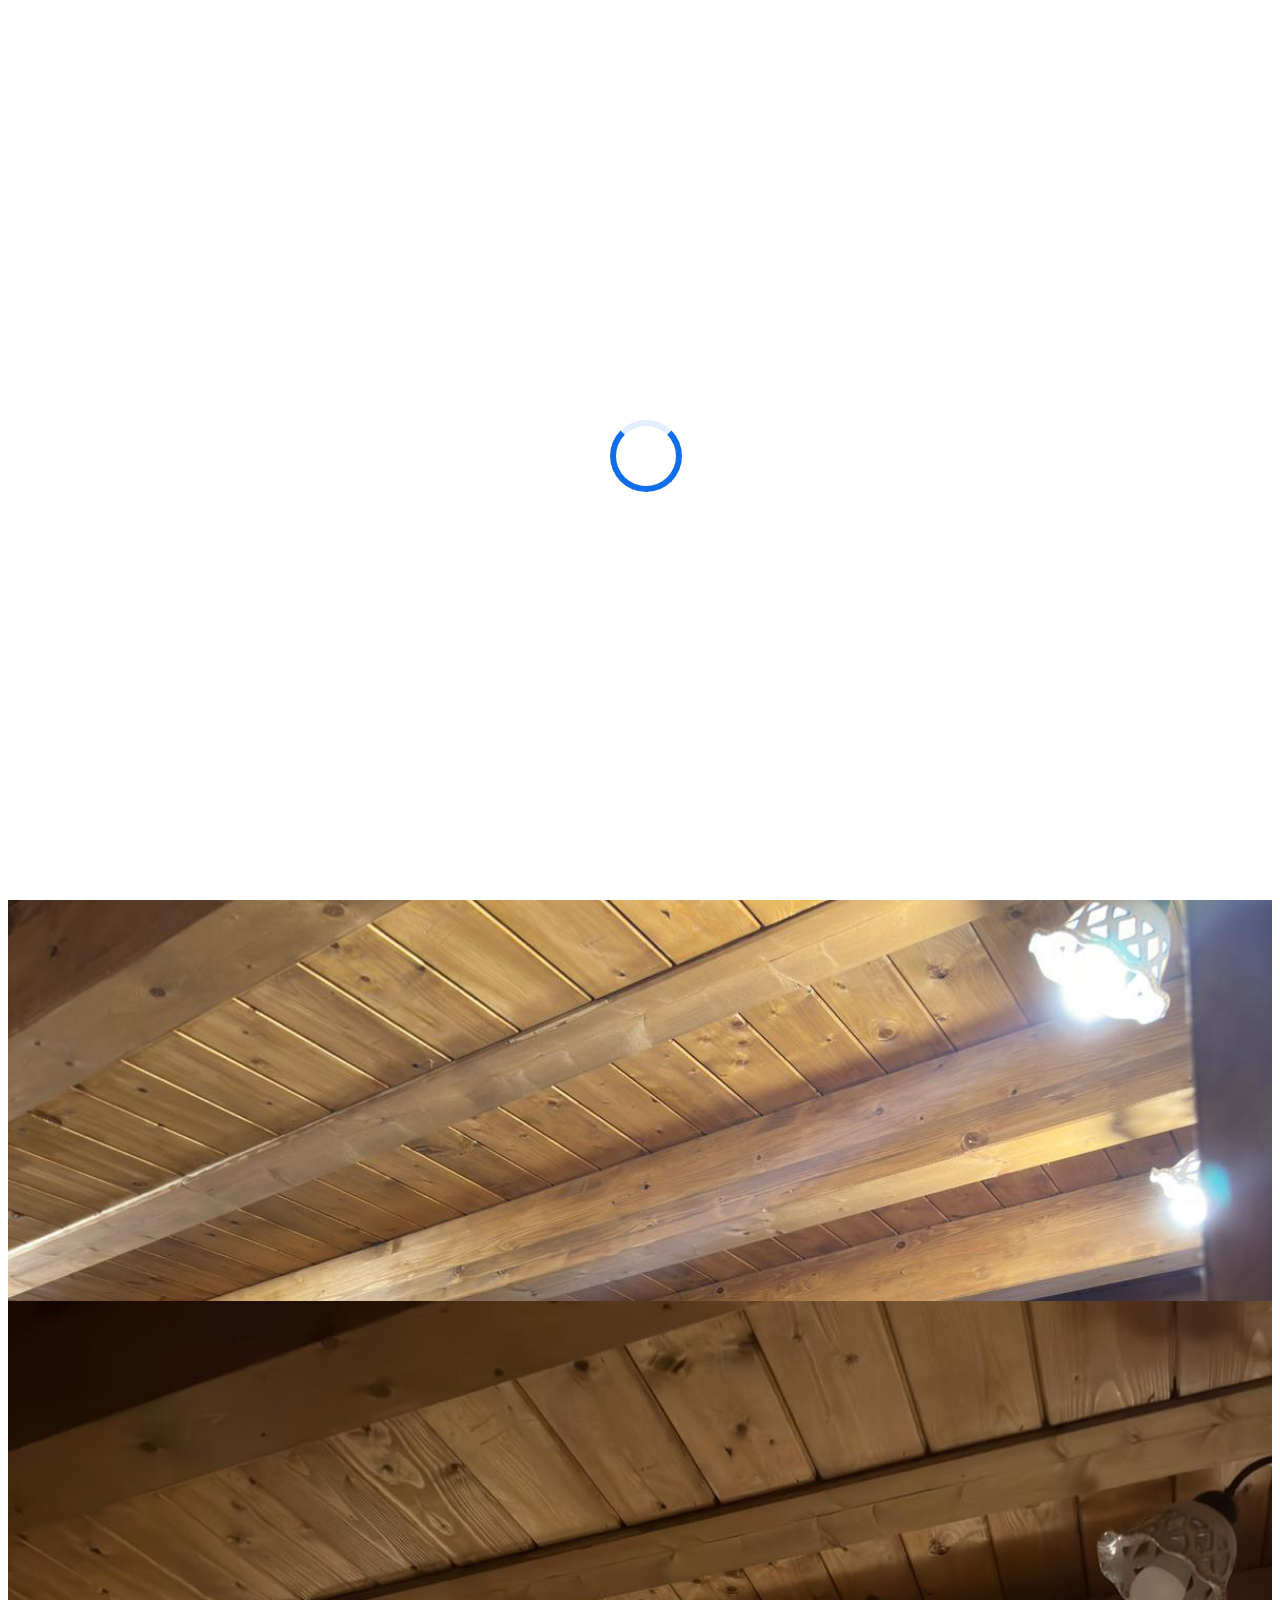
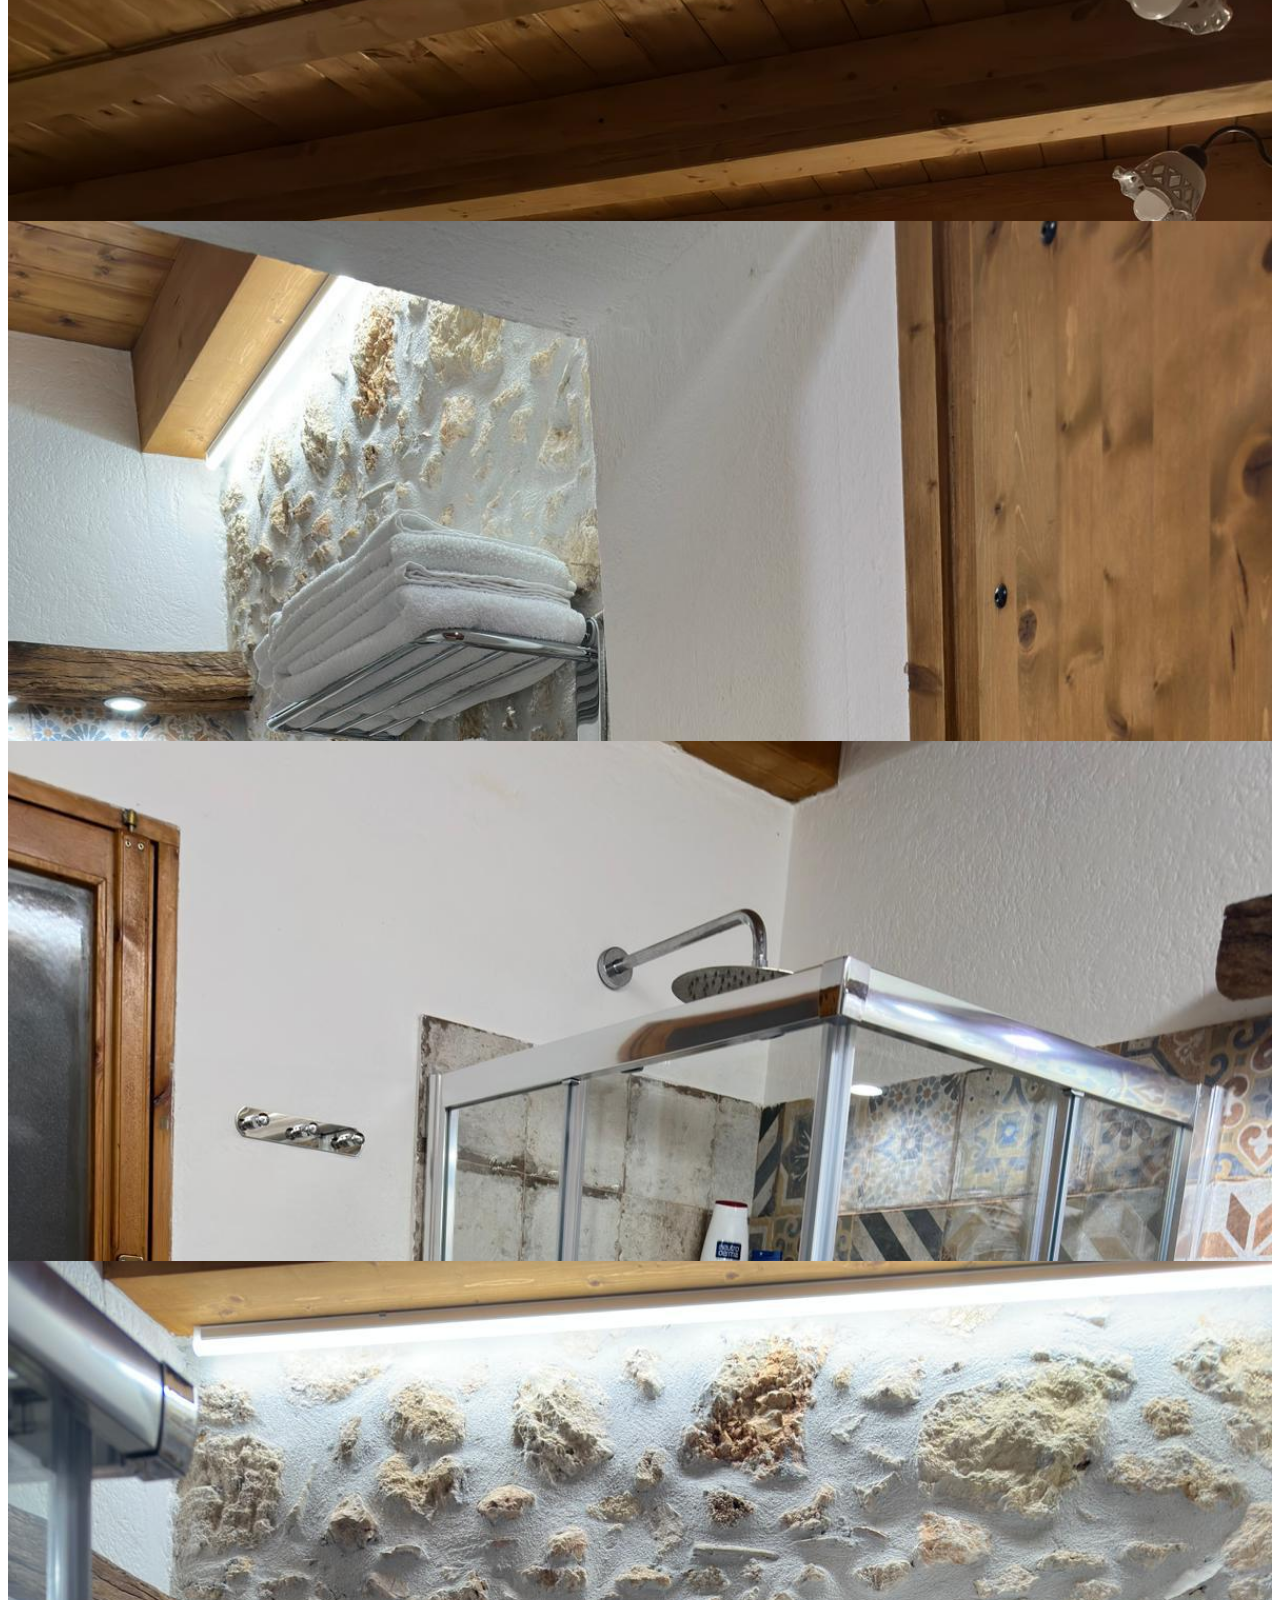
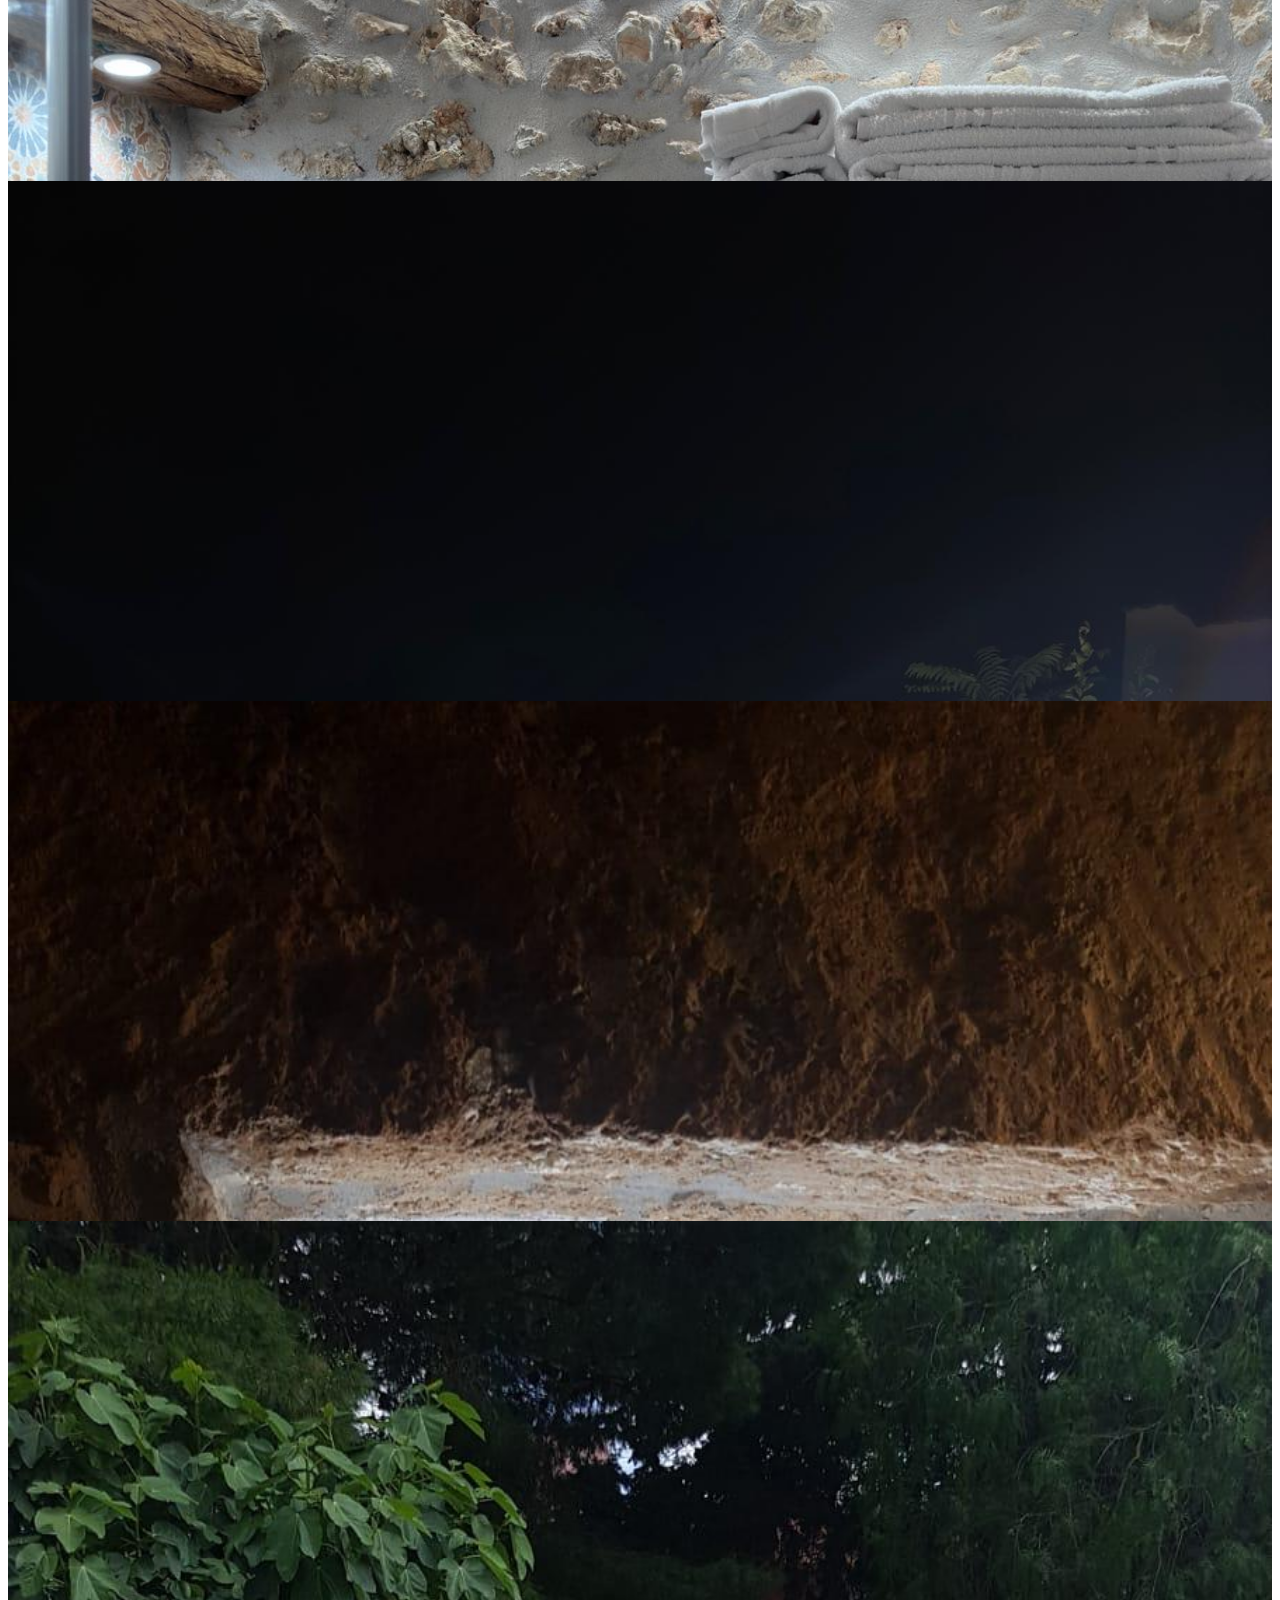
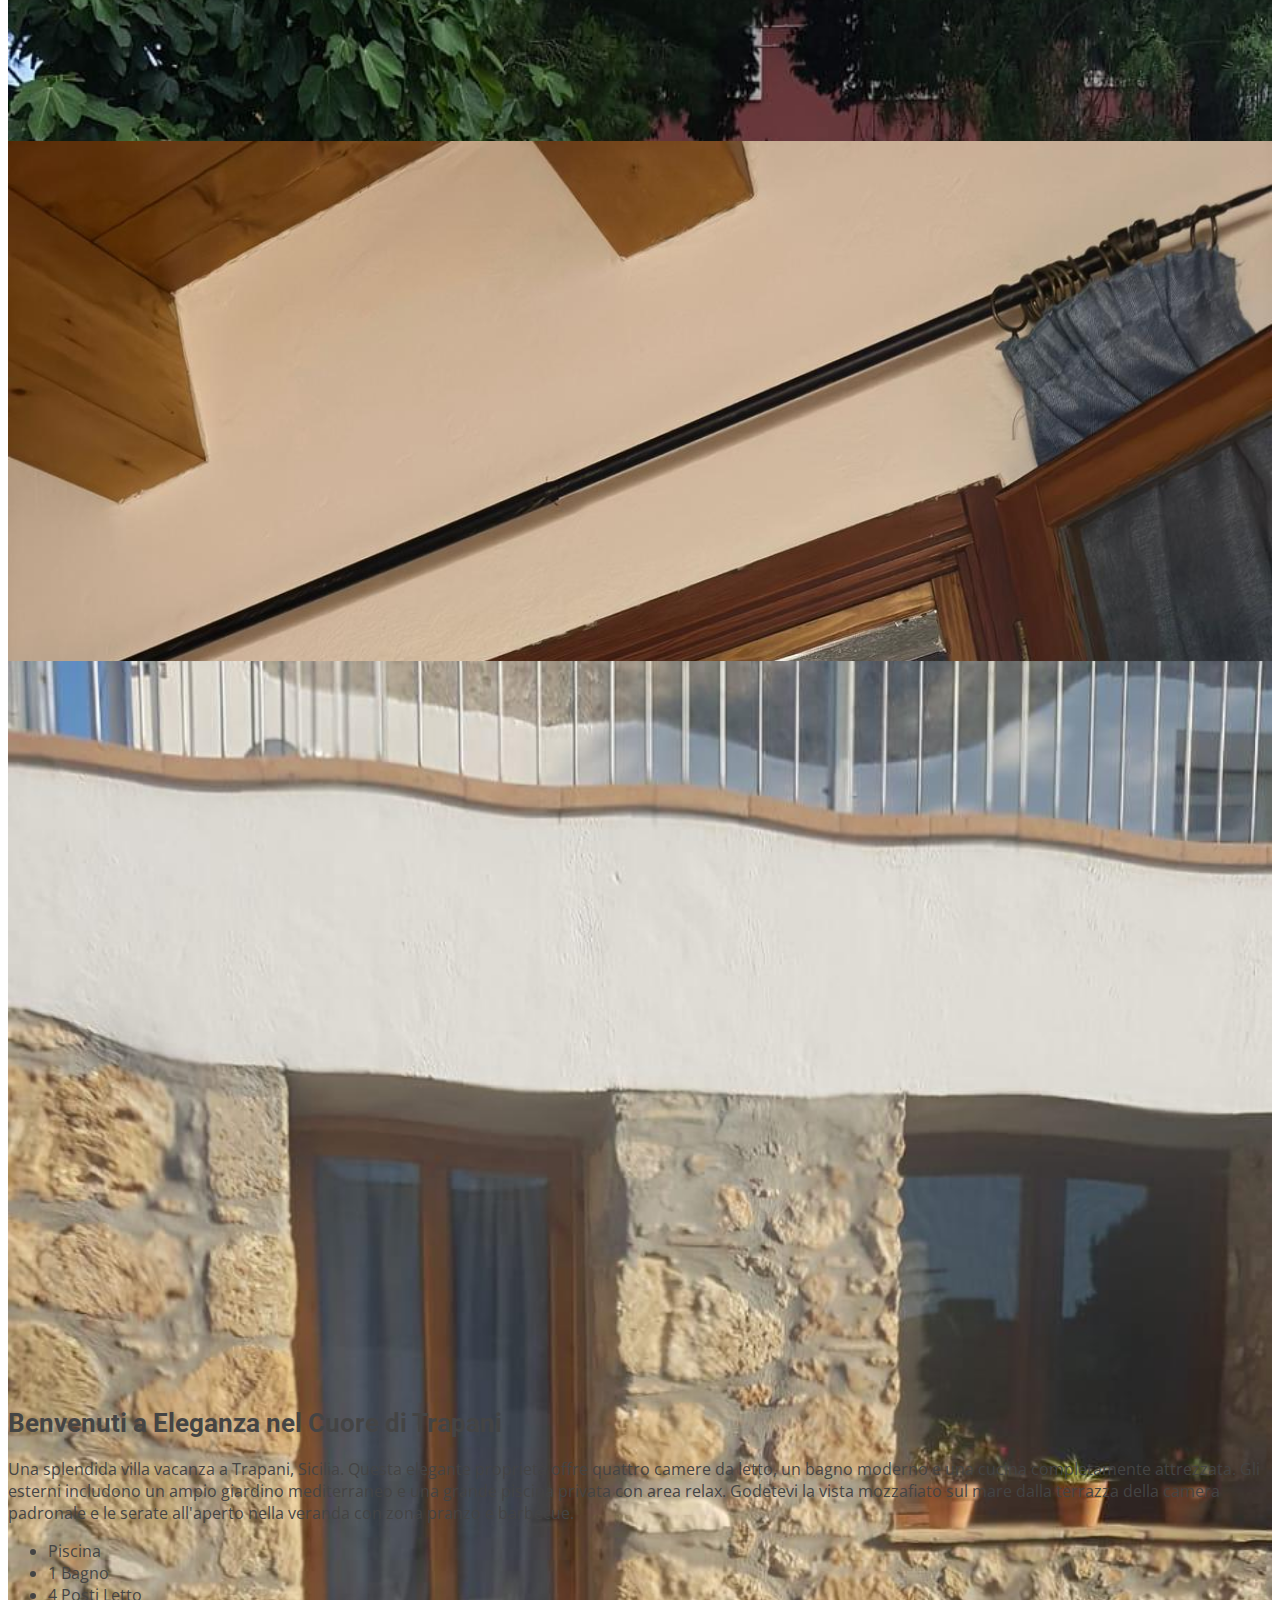
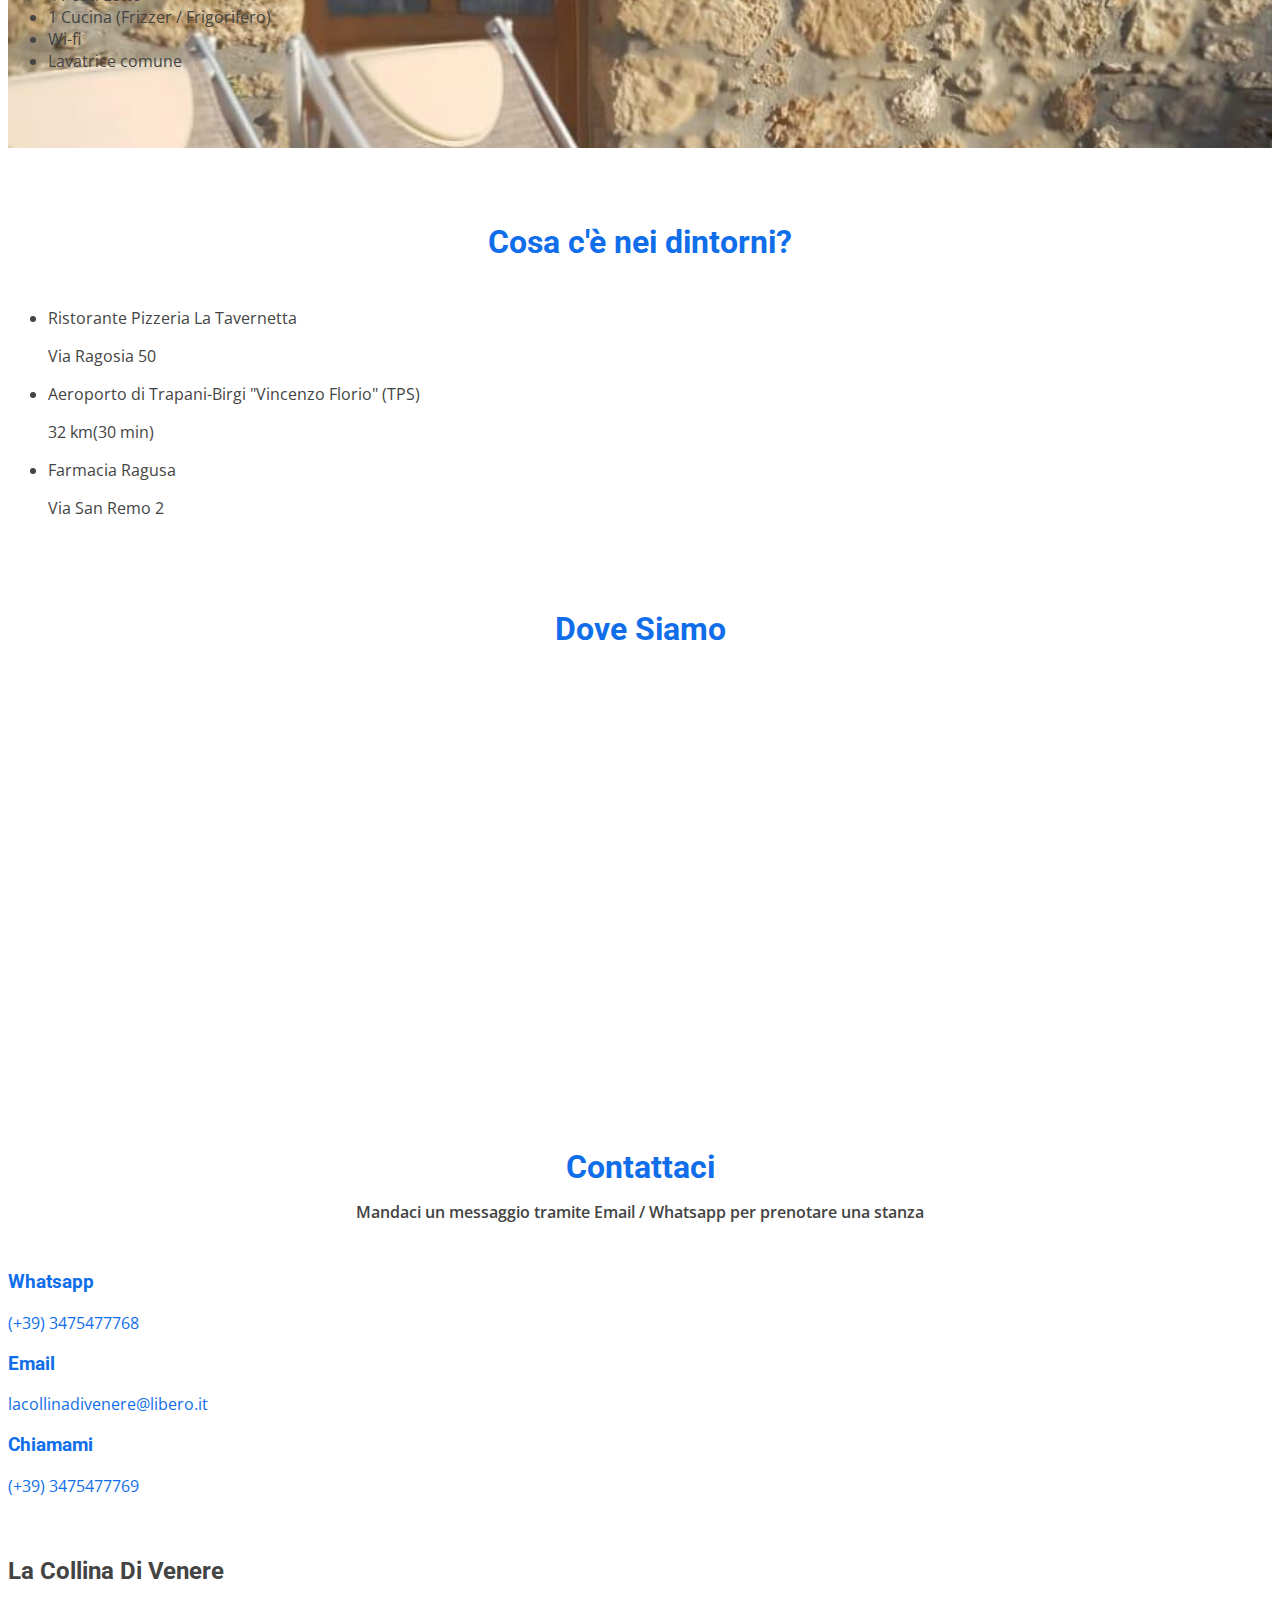
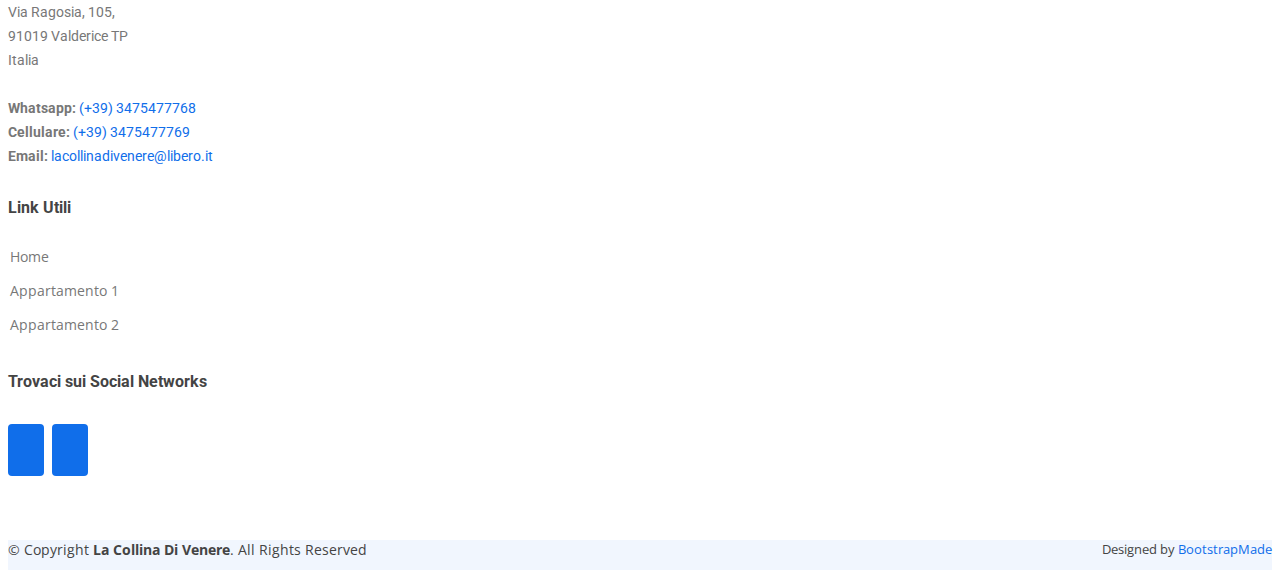
==== Appartamento1.html @ e66014fe "uupdate" ====
<!DOCTYPE html>
<html lang="en">

<head>
    <meta charset="utf-8">
    <meta content="width=device-width, initial-scale=1.0" name="viewport">

    <title>La Collina Di Venere Casa Vacanze</title>
    <meta content="" name="description">
    <meta content="" name="keywords">

    <!-- Favicons -->
    <link href="assets/img/favicon.jpg" rel="icon">
    <link href="assets/img/apple-touch-icon.png" rel="apple-touch-icon">
    <meta property="og:image" content="assets/img/favicon.jpg">
    <meta property="og:image:type" content="image/png">
    <meta property="og:image:width" content="1024">
    <meta property="og:image:height" content="1024">
    <!-- Google Fonts -->
    <link
        href="https://fonts.googleapis.com/css?family=Open+Sans:300,300i,400,400i,600,600i,700,700i|Roboto:300,300i,400,400i,500,500i,600,600i,700,700i|Poppins:300,300i,400,400i,500,500i,600,600i,700,700i"
        rel="stylesheet">

    <!-- Vendor CSS Files -->
    <link href="assets/vendor/aos/aos.css" rel="stylesheet">
    <link href="assets/vendor/bootstrap/css/bootstrap.min.css" rel="stylesheet">
    <link href="assets/vendor/bootstrap-icons/bootstrap-icons.css" rel="stylesheet">
    <link href="assets/vendor/boxicons/css/boxicons.min.css" rel="stylesheet">
    <link href="assets/vendor/glightbox/css/glightbox.min.css" rel="stylesheet">
    <link href="assets/vendor/swiper/swiper-bundle.min.css" rel="stylesheet">

    <!-- Template Main CSS File -->
    <link href="assets/css/style.css" rel="stylesheet">

    <!-- =======================================================
    * Template Name: BizLand
    * Template URL: https://bootstrapmade.com/bizland-bootstrap-business-template/
    * Updated: Mar 17 2024 with Bootstrap v5.3.3
    * Author: BootstrapMade.com
    * License: https://bootstrapmade.com/license/
    ======================================================== -->
</head>

<body>

    <!-- ======= Top Bar ======= -->
    <section id="topbar" class="d-flex align-items-center">
        <div class="container d-flex justify-content-center justify-content-md-between">
            <div class="contact-info d-flex align-items-center">
                <i class="bi bi-envelope  align-items-center"><a
                        href="mailto:lacollinadivenere@libero.it">lacollinadivenere@libero.it</a></i>
                <i class="bi bi-phone  align-items-center ms-4"><a href="tel:+393475477769">(+39) 3475477769 </a></i>
                <i class="bi bi-whatsapp  align-items-center ms-4"><a href="https://wa.me/393475477768"> (+39)
                        3475477768</a></i>
            </div>
            <div class="social-links d-none d-md-flex align-items-center">
                <a href="#" class="facebook"><i class="bi bi-facebook"></i></a>
                <a href="#" class="instagram"><i class="bi bi-instagram"></i></a>
            </div>
        </div>
    </section>

    <!-- ======= Header ======= -->
    <header id="header" class="d-flex align-items-center">
        <div class="container d-flex align-items-center header-container">
            <a href="index.html" class="logo">
                <img src="assets/img/favicon.jpg" class="navbar-img" alt="">
            </a>
            <div class="logo-text ms-lg-4">
                <p class="fw-semibold">La Collina Di Venere</p>
                <p>Casa Vacanze</p>
            </div>

            <!-- Uncomment below if you prefer to use an image logo -->
            <!-- <a href="index.html" class="logo"><img src="assets/img/logo.png" alt=""></a>-->

            <nav id="navbar" class="navbar ms-auto">
                <ul>
                    <li><a class="nav-link scrollto " href="index.html">Home</a></li>
                    <li class="dropdown"><a href="" class="nav-link scrollto active"><span>I Miei Appartamenti</span> <i
                                class="bi bi-chevron-down"></i></a>
                        <ul>
                            <li><a href="Appartamento1.html">Eleganza nel Cuore di Trapani</a></li>
                            <li><a href="Appartamento2.html">Oasi di Tranquillità</a></li>
                        </ul>
                    </li>
                    <li><a class="nav-link scrollto" href="#contact">Contatti</a></li>
                </ul>
                <i class="bi bi-list mobile-nav-toggle"></i>
            </nav><!-- .navbar -->
        </div>
    </header><!-- End Header -->

    <main id="main" data-aos="fade-up">

        <!-- ======= Breadcrumbs Section ======= -->
        <section class="breadcrumbs">
            <div class="container">

                <div class="d-flex justify-content-between align-items-center">
                    <h2>Eleganza nel Cuore di Trapani</h2>
                    <ol>
                        <li><a href="index.html">Home</a></li>
                        <li><a href="Appartamento1.html">Eleganza nel Cuore di Trapani Dettagli</a></li>
                    </ol>
                </div>

            </div>
        </section><!-- Breadcrumbs Section -->

        </div>
        <!-- ======= Portfolio Details Section ======= -->
        <section id="Appartamento1-details" class="portfolio-details">
            <div class="container">

                <div class="row gy-4">

                    <div class="col-lg-8">
                        <div class="portfolio-details-slider swiper">
                            <div class="swiper-wrapper align-items-center">

                                <div class="swiper-slide img-home-appartment-details-section">
                                    <img src="assets/img/Appartamento1/cucina.jpg" alt="">
                                </div>
                                <div class="swiper-slide img-home-appartment-details-section">
                                    <img src="assets/img/Appartamento1/camera1.jpg" alt="">
                                </div>
                                <div class="swiper-slide img-home-appartment-details-section">
                                    <img src="assets/img/Appartamento1/camera1notte.jpg" alt="">
                                </div>
                                <div class="swiper-slide img-home-appartment-details-section">
                                    <img src="assets/img/Appartamento1/bagno.jpg" alt="">
                                </div>
                                <div class="swiper-slide img-home-appartment-details-section">
                                    <img src="assets/img/Appartamento1/doccia.jpg" alt="">
                                </div>
                                <div class="swiper-slide img-home-appartment-details-section">
                                    <img src="assets/img/Appartamento1/lavandino.jpg" alt="">
                                </div>
                                <div class="swiper-slide img-home-appartment-details-section">
                                    <img src="assets/img/Appartamento1/piscina.jpg" alt="">
                                </div>
                                <div class="swiper-slide img-home-appartment-details-section">
                                    <img src="assets/img/Appartamento1/lampada.jpg" alt="">
                                </div>
                                <div class="swiper-slide img-home-appartment-details-section">
                                    <img src="assets/img/Appartamento1/corridoio.jpg" alt="">
                                </div>
                                <div class="swiper-slide img-home-appartment-details-section">
                                    <img src="assets/img/Appartamento1/finestra.jpg" alt="">
                                </div>
                                <div class="swiper-slide img-home-appartment-details-section">
                                    <img src="assets/img/Appartamento1/sedie.jpg" alt="">
                                </div>
                                <div class="swiper-slide img-home-appartment-details-section">
                                    <video class="home-video" width="100%" loop autoplay muted>
                                        <source src="assets/img/Appartamento1/videoApp1.mp4" type="video/mp4" />
                                    </video>
                                </div>
                            </div>
                            <div class="swiper-pagination"></div>
                        </div>
                    </div>

                    <div class="col-lg-4">
                        <div class="portfolio-description">
                            <h2>Benvenuti a Eleganza nel Cuore di Trapani</h2>
                            <p>Una splendida villa vacanza a Trapani, Sicilia. Questa elegante proprietà offre quattro
                                camere da letto, un bagno moderno e una cucina completamente attrezzata. Gli esterni
                                includono un ampio giardino mediterraneo e una grande piscina privata con area relax.
                                Godetevi la vista mozzafiato sul mare dalla terrazza della camera padronale e le serate
                                all'aperto nella veranda con zona pranzo e barbecue.
                            </p>
                        </div>

                        <div class="row">
                            <ul class="services-list-appartment">
                                <li role="button" class="service-item-appartment">
                                    <div class="service-item-appartment-content">
                                        <i class='bx bx-swim'></i>
                                        <span>Piscina</span>
                                    </div>
                                </li>
                                <li role="button" class="service-item-appartment">
                                    <div class="service-item-appartment-content">
                                        <i class='bx bx-bath'></i>
                                        <span>1 Bagno</span>
                                    </div>
                                </li>
                                <li role="button" class="service-item-appartment">
                                    <div class="service-item-appartment-content">
                                        <i class='bx bx-bed'></i>
                                        <span>4 Posti Letto</span>
                                    </div>
                                </li>
                                <li role="button" class="service-item-appartment">
                                    <div class="service-item-appartment-content">
                                        <i class='bx bx-bowl-hot'></i>
                                        <span>1 Cucina (Frizzer / Frigorifero)</span>
                                    </div>
                                </li>
                                <li role="button" class="service-item-appartment">
                                    <div class="service-item-appartment-content">
                                        <i class='bx bx-wifi'></i>
                                        <span>Wi-fi</span>
                                    </div>
                                </li>
                                <li role="button" class="service-item-appartment">
                                    <div class="service-item-appartment-content">
                                        <i class='bx bxs-washer'></i>
                                        <span>Lavatrice comune</span>
                                    </div>
                                </li>

                            </ul>
                        </div>
                    </div>

                </div>

            </div>
        </section><!-- End Portfolio Details Section -->

    </main><!-- End #main -->


    <section id="featured-services" class="featured-services">
        <div class="container" data-aos="fade-up">
            <div class="section-title">
                <h3><span>Cosa c'è nei dintorni?</span></h3>
            </div>
            <div class="row">
                <ul class="services-list-appartment">
                    <li role="button" class="service-item-appartment">
                        <div class="dintorni-item-appartment-content">
                            <i class='bx bx-restaurant'></i>
                            <span>Ristorante Pizzeria La Tavernetta</span>
                            <p>Via Ragosia 50</p>
                        </div>
                    </li>
                    <li role="button" class="service-item-appartment">
                        <div class="dintorni-item-appartment-content">
                            <i class='bx bxs-plane-alt'></i>
                            <span>Aeroporto di Trapani-Birgi "Vincenzo Florio" (TPS)</span>
                            <p>32 km(30 min)</p>
                        </div>
                    </li>
                    <li role="button" class="service-item-appartment">
                        <div class="dintorni-item-appartment-content">
                            <i class='bx bx-plus-medical'></i>
                            <span>Farmacia Ragusa </span>
                            <p>Via San Remo 2</p>
                        </div>
                    </li>
                </ul>
            </div>
        </div>
    </section><!-- End Featured Services Section -->


    <div id="contact" class="container section-appartment">
        <div class="row">
            <div class="col-lg-6">
                <div class="section-title">
                    <h3><span>Dove Siamo</span></h3>
                </div>
                <iframe
                    src="https://www.google.com/maps/embed?pb=!1m18!1m12!1m3!1d3142.310541314363!2d12.63058097631377!3d38.039849896845816!2m3!1f0!2f0!3f0!3m2!1i1024!2i768!4f13.1!3m3!1m2!1s0x13197cba788f1123%3A0x4a7874ee4912b311!2sVia%20Ragosia%2C%20105%2C%2091019%20Valderice%20TP!5e0!3m2!1sit!2sit!4v1717431827337!5m2!1sit!2sit"
                    width="600" height="450" style="border:0;" allowfullscreen="" loading="lazy"
                    referrerpolicy="no-referrer-when-downgrade"></iframe>
            </div>
            <div class="col-lg-6">
                <div class="section-title">
                    <h3><span>Contattaci</span></h3>
                    <p>Mandaci un messaggio tramite Email / Whatsapp per prenotare una stanza</p>
                </div>

                <div class="row" data-aos="fade-up" data-aos-delay="100">
                    <div class="col-lg-4 col-sm-12">
                        <a href="https://wa.me/393475477768">
                            <div class="info-box mb-4">
                                <i class='bx bxl-whatsapp'></i>
                                <h3>Whatsapp</h3>
                                <span>(+39) 3475477768</span>
                        </a>
                    </div>
                    </a>
                </div>

                <div class="col-lg-4 col-sm-12">
                    <div class="info-box  mb-4">
                        <a href="mailto:lacollinadivenere@libero.it">
                            <i class="bx bx-envelope"></i>
                            <h3>Email</h3>
                            <span>lacollinadivenere@libero.it</span>
                        </a>
                    </div>
                </div>

                <div class="col-lg-4 col-sm-12">
                    <div class="info-box  mb-4">
                        <a href="tel:+393475477769">
                            <i class="bx bx-phone-call"></i>
                            <h3>Chiamami</h3>
                            <span>(+39) 3475477769</span>
                        </a>
                    </div>
                </div>
            </div>

        </div>
    </div>
    </div>
    <!-- ======= Footer ======= -->
    <footer id="footer">

        <div class="footer-top">
            <div class="container">
                <div class="row">

                    <div class="col-lg-4 col-md-4 footer-contact">
                        <h3>La Collina Di Venere</h3>
                        <p>
                            Via Ragosia, 105,<br>
                            91019 Valderice TP<br>
                            Italia <br><br>
                            <strong>Whatsapp:</strong><a href="https://wa.me/393475477768"> (+39) 3475477768</a><br>
                            <strong>Cellulare:</strong><a href="tel:+393475477769"> (+39) 3475477769</a><br>
                            <strong>Email:</strong><a href="mailto:lacollinadivenere@libero.it">
                                lacollinadivenere@libero.it</a><br>
                        </p>
                    </div>

                    <div class="col-lg-4 col-md-4 footer-links">
                        <h4>Link Utili</h4>
                        <ul>
                            <li><i class="bx bx-chevron-right"></i> <a href="#">Home</a></li>
                            <li><i class="bx bx-chevron-right"></i> <a href="Appartamento1.html">Appartamento 1</a></li>
                            <li><i class="bx bx-chevron-right"></i> <a href="Appartamento2.html">Appartamento 2</a></li>
                        </ul>
                    </div>

                    <div class="col-lg-4 col-md-4 footer-links">
                        <h4>Trovaci sui Social Networks</h4>
                        <div class="social-links mt-3">
                            <a href="#" class="facebook"><i class="bx bxl-facebook"></i></a>
                            <a href="#" class="instagram"><i class="bx bxl-instagram"></i></a>
                        </div>
                    </div>
                </div>
            </div>
        </div>

        <div class="container py-4">
            <div class="copyright">
                &copy; Copyright <strong><span>La Collina Di Venere</span></strong>. All Rights Reserved
            </div>
            <div class="credits">
                <!-- All the links in the footer should remain intact. -->
                <!-- You can delete the links only if you purchased the pro version. -->
                <!-- Licensing information: https://bootstrapmade.com/license/ -->
                <!-- Purchase the pro version with working PHP/AJAX contact form: https://bootstrapmade.com/bizland-bootstrap-business-template/ -->
                Designed by <a href="https://bootstrapmade.com/">BootstrapMade</a>
            </div>
        </div>
    </footer><!-- End Footer -->

    <div id="preloader"></div>
    <a href="#" class="back-to-top d-flex align-items-center justify-content-center"><i
            class="bi bi-arrow-up-short"></i></a>

    <!-- Vendor JS Files -->
    <script src="assets/vendor/purecounter/purecounter_vanilla.js"></script>
    <script src="assets/vendor/aos/aos.js"></script>
    <script src="assets/vendor/bootstrap/js/bootstrap.bundle.min.js"></script>
    <script src="assets/vendor/glightbox/js/glightbox.min.js"></script>
    <script src="assets/vendor/isotope-layout/isotope.pkgd.min.js"></script>
    <script src="assets/vendor/swiper/swiper-bundle.min.js"></script>
    <script src="assets/vendor/waypoints/noframework.waypoints.js"></script>
    <script src="assets/vendor/php-email-form/validate.js"></script>

    <!-- Template Main JS File -->
    <script src="assets/js/main.js"></script>

</body>

</html>
---- assets/css/style.css ----
/**
* Template Name: BizLand
* Template URL: https://bootstrapmade.com/bizland-bootstrap-business-template/
* Updated: Mar 17 2024 with Bootstrap v5.3.3
* Author: BootstrapMade.com
* License: https://bootstrapmade.com/license/
*/

/*--------------------------------------------------------------
# General
--------------------------------------------------------------*/
body {
  font-family: "Open Sans", sans-serif;
  color: #444444;
}

a {
  color: #106eea;
  text-decoration: none;
}

a:hover {
  color: #3b8af2;
  text-decoration: none;
}

h1,
h2,
h3,
h4,
h5,
h6 {
  font-family: "Roboto", sans-serif;
}

/*--------------------------------------------------------------
# Preloader
--------------------------------------------------------------*/
#preloader {
  position: fixed;
  top: 0;
  left: 0;
  right: 0;
  bottom: 0;
  z-index: 9999;
  overflow: hidden;
  background: #fff;
}

#preloader:before {
  content: "";
  position: fixed;
  top: calc(50% - 30px);
  left: calc(50% - 30px);
  border: 6px solid #106eea;
  border-top-color: #e2eefd;
  border-radius: 50%;
  width: 60px;
  height: 60px;
  animation: animate-preloader 1s linear infinite;
}

@keyframes animate-preloader {
  0% {
    transform: rotate(0deg);
  }

  100% {
    transform: rotate(360deg);
  }
}

/*--------------------------------------------------------------
# Back to top button
--------------------------------------------------------------*/
.back-to-top {
  position: fixed;
  visibility: hidden;
  opacity: 0;
  right: 15px;
  bottom: 15px;
  z-index: 996;
  background: #106eea;
  width: 40px;
  height: 40px;
  border-radius: 4px;
  transition: all 0.4s;
}

.back-to-top i {
  font-size: 28px;
  color: #fff;
  line-height: 0;
}

.back-to-top:hover {
  background: #3284f1;
  color: #fff;
}

.back-to-top.active {
  visibility: visible;
  opacity: 1;
}

/*--------------------------------------------------------------
# Disable aos animation delay on mobile devices
--------------------------------------------------------------*/
@media screen and (max-width: 768px) {
  [data-aos-delay] {
    transition-delay: 0 !important;
  }
}

/*--------------------------------------------------------------
# Top Bar
--------------------------------------------------------------*/
#topbar {
  background: #106eea;
  height: 40px;
  font-size: 14px;
  transition: all 0.5s;
  color: #fff;
  padding: 0;
}

#topbar .contact-info i {
  font-style: normal;
  color: #fff;
}

#topbar .contact-info i a,
#topbar .contact-info i span {
  padding-left: 5px;
  color: #fff;
}

#topbar .contact-info i a {
  line-height: 0;
  transition: 0.3s;
  transition: 0.3s;
}

#topbar .contact-info i a:hover {
  color: #fff;
  text-decoration: underline;
}

#topbar .social-links a {
  color: rgba(255, 255, 255, 0.7);
  line-height: 0;
  transition: 0.3s;
  margin-left: 20px;
}

#topbar .social-links a:hover {
  color: white;
}
@media (max-width: 768px) {

  #topbar{
    float: none;
    text-align: center;
    padding: 2px 0;
    font-size: 11px;
  }
}
/*--------------------------------------------------------------
# Header
--------------------------------------------------------------*/
#header {
  background: #fff;
  transition: all 0.5s;
  z-index: 997;
  height: 86px;
  box-shadow: 0px 2px 15px rgba(0, 0, 0, 0.1);
}

#header.fixed-top {
  height: 70px;
}

#header .logo {
  font-size: 30px;
  margin: 0;
  padding: 0;
  height: inherit;
  line-height: 1;
  font-weight: 600;
  letter-spacing: 0.8px;
  font-family: "Poppins", sans-serif;
}

.header-container {
  height: inherit;
}

#header .logo a {
  color: #222222;
}

#header .logo a span {
  color: #106eea;
}

#header .logo-img {
  width: 100px;
  height: 100px;
}

#header .logo-text p {
  margin: unset;
}

#header .logo h1,
.logo h3 {
  margin: 0;
  /* Rimuove margini dai titoli */
}

#header .logo h1 {
  font-size: 24px;
}

#header .logo h3 {
  font-size: 18px;
  /* Imposta la dimensione del font per il sottotitolo */
  color: #106eea;
  /* Imposta il colore del sottotitolo */
}

.scrolled-offset {
  margin-top: 70px;
}

/*--------------------------------------------------------------
# Navigation Menu
--------------------------------------------------------------*/
/**
* Desktop Navigation 
*/
.navbar {
  padding: 0;
}

.navbar ul {
  margin: 0;
  padding: 0;
  display: flex;
  list-style: none;
  align-items: center;
}

.navbar li {
  position: relative;
}

.navbar>ul>li {
  white-space: nowrap;
  padding: 10px 0 10px 28px;
}

.navbar a,
.navbar a:focus {
  display: flex;
  align-items: center;
  justify-content: space-between;
  padding: 0 3px;
  font-size: 15px;
  font-weight: 600;
  color: #222222;
  white-space: nowrap;
  transition: 0.3s;
  position: relative;
}

.navbar a i,
.navbar a:focus i {
  font-size: 12px;
  line-height: 0;
  margin-left: 5px;
}

.navbar>ul>li>a:before {
  content: "";
  position: absolute;
  width: 100%;
  height: 2px;
  bottom: -6px;
  left: 0;
  background-color: #106eea;
  visibility: hidden;
  width: 0px;
  transition: all 0.3s ease-in-out 0s;
}

.navbar a:hover:before,
.navbar li:hover>a:before,
.navbar .active:before {
  visibility: visible;
  width: 100%;
}

.navbar a:hover,
.navbar .active,
.navbar .active:focus,
.navbar li:hover>a {
  color: #106eea;
}

.navbar .dropdown ul {
  display: block;
  position: absolute;
  left: 28px;
  top: calc(100% + 30px);
  margin: 0;
  padding: 10px 0;
  z-index: 99;
  opacity: 0;
  visibility: hidden;
  background: #fff;
  box-shadow: 0px 0px 30px rgba(127, 137, 161, 0.25);
  transition: 0.3s;
}

.navbar .dropdown ul li {
  min-width: 200px;
}

.navbar .dropdown ul a {
  padding: 10px 20px;
  font-weight: 400;
}

.navbar .dropdown ul a i {
  font-size: 12px;
}

.navbar .dropdown ul a:hover,
.navbar .dropdown ul .active:hover,
.navbar .dropdown ul li:hover>a {
  color: #106eea;
}

.navbar .dropdown:hover>ul {
  opacity: 1;
  top: 100%;
  visibility: visible;
}

.navbar .dropdown .dropdown ul {
  top: 0;
  left: calc(100% - 30px);
  visibility: hidden;
}

.navbar .dropdown .dropdown:hover>ul {
  opacity: 1;
  top: 0;
  left: 100%;
  visibility: visible;
}

.navbar-img {
  height: 100%;
}

@media (max-width: 1366px) {
  .navbar .dropdown .dropdown ul {
    left: -90%;
  }

  .navbar .dropdown .dropdown:hover>ul {
    left: -100%;
  }
}

/**
* Mobile Navigation 
*/
.mobile-nav-toggle {
  color: #222222;
  font-size: 28px;
  cursor: pointer;
  display: none;
  line-height: 0;
  transition: 0.5s;
}

.mobile-nav-toggle.bi-x {
  color: #fff;
}

@media (max-width: 991px) {
  .mobile-nav-toggle {
    display: block;
  }

  .navbar ul {
    display: none;
  }
}

.navbar-mobile {
  position: fixed;
  overflow: hidden;
  top: 0;
  right: 0;
  left: 0;
  bottom: 0;
  background: rgba(9, 9, 9, 0.9);
  transition: 0.3s;
  z-index: 999;
}

.navbar-mobile .mobile-nav-toggle {
  position: absolute;
  top: 15px;
  right: 15px;
}

.navbar-mobile ul {
  display: block;
  position: absolute;
  top: 55px;
  right: 15px;
  bottom: 15px;
  left: 15px;
  padding: 10px 0;
  background-color: #fff;
  overflow-y: auto;
  transition: 0.3s;
}

.navbar-mobile a,
.navbar-mobile a:focus {
  padding: 10px 20px;
  font-size: 15px;
  color: #222222;
}

.navbar-mobile>ul>li {
  padding: 0;
}

.navbar-mobile a:hover:before,
.navbar-mobile li:hover>a:before,
.navbar-mobile .active:before {
  visibility: hidden;
}

.navbar-mobile a:hover,
.navbar-mobile .active,
.navbar-mobile li:hover>a {
  color: #106eea;
}

.navbar-mobile .getstarted,
.navbar-mobile .getstarted:focus {
  margin: 15px;
}

.navbar-mobile .dropdown ul {
  position: static;
  display: none;
  margin: 10px 20px;
  padding: 10px 0;
  z-index: 99;
  opacity: 1;
  visibility: visible;
  background: #fff;
  box-shadow: 0px 0px 30px rgba(127, 137, 161, 0.25);
}

.navbar-mobile .dropdown ul li {
  min-width: 200px;
}

.navbar-mobile .dropdown ul a {
  padding: 10px 20px;
}

.navbar-mobile .dropdown ul a i {
  font-size: 12px;
}

.navbar-mobile .dropdown ul a:hover,
.navbar-mobile .dropdown ul .active:hover,
.navbar-mobile .dropdown ul li:hover>a {
  color: #106eea;
}

.navbar-mobile .dropdown>.dropdown-active {
  display: block;
}

/*--------------------------------------------------------------
# Hero Section
--------------------------------------------------------------*/
#hero {
  width: 100%;
  height: 75vh;
  background: url("../img/hero-bg.jpg") top left;
  background-size: cover;
  position: relative;
}

#hero:before {
  content: "";
  background: rgba(93 93 93 / 60%);
  position: absolute;
  bottom: 0;
  top: 0;
  left: 0;
  right: 0;
}

#hero .container {
  position: relative;
}

#hero h1 {
  margin: 0;
  font-size: 48px;
  font-weight: 700;
  line-height: 56px;
  color: #222222;
  font-family: "Poppins", sans-serif;
}

#hero h1 span {
  color: #106eea;
}

#hero h2 {
  color: #555555;
  margin: 5px 0 30px 0;
  font-size: 24px;
  font-weight: 400;
}

#hero .btn-get-started {
  font-family: "Roboto", sans-serif;
  text-transform: uppercase;
  font-weight: 500;
  font-size: 14px;
  letter-spacing: 1px;
  display: inline-block;
  padding: 10px 28px;
  border-radius: 4px;
  transition: 0.5s;
  color: #fff;
  background: #106eea;
}

#hero .btn-get-started:hover {
  background: #247cf0;
}

#hero .btn-watch-video {
  font-size: 16px;
  transition: 0.5s;
  margin-left: 25px;
  color: #222222;
  font-weight: 600;
  display: flex;
  align-items: center;
}

#hero .btn-watch-video i {
  color: #106eea;
  font-size: 32px;
  transition: 0.3s;
  line-height: 0;
  margin-right: 8px;
}

#hero .btn-watch-video:hover {
  color: #106eea;
}

#hero .btn-watch-video:hover i {
  color: #3b8af2;
}

@media (min-width: 1024px) {
  #hero {
    background-attachment: fixed;
  }
}

@media (max-width: 768px) {
  #hero {
    height: 70vh;
  }

  #hero h1 {
    font-size: 28px;
    line-height: 36px;
  }

  #hero h2 {
    font-size: 18px;
    line-height: 24px;
    margin-bottom: 30px;
  }

  #hero .btn-get-started,
  #hero .btn-watch-video {
    font-size: 13px;
  }

  .home-text {
    margin-bottom: unset;
    margin-top: 1rem;
  }
}

@media (max-height: 500px) {
  #hero {
    height: 120vh;
  }
}

/*--------------------------------------------------------------
# Sections General
--------------------------------------------------------------*/
section {
  padding: 60px 0;
  overflow: hidden;
}

.section-bg {
  background-color: #f6f9fe;
}

.section-title {
  text-align: center;
  padding-bottom: 30px;
}

.section-title h2 {
  font-size: 13px;
  letter-spacing: 1px;
  font-weight: 700;
  padding: 8px 20px;
  margin: 0;
  background: #e7f1fd;
  color: #106eea;
  display: inline-block;
  text-transform: uppercase;
  border-radius: 50px;
}

.section-title h3 {
  margin: 15px 0 0 0;
  font-size: 32px;
  font-weight: 700;
}

.section-title h3 span {
  color: #106eea;
}

.section-title p {
  margin: 15px auto 0 auto;
  font-weight: 600;
}

@media (min-width: 1024px) {
  .section-title p {
    width: 50%;
  }
}

/*--------------------------------------------------------------
# Breadcrumbs
--------------------------------------------------------------*/
.breadcrumbs {
  padding: 20px 0;
  background-color: #f1f6fe;
  min-height: 40px;
}

.breadcrumbs h2 {
  font-size: 24px;
  font-weight: 300;
  margin: 0;
}

@media (max-width: 992px) {
  .breadcrumbs h2 {
    margin: 0 0 10px 0;
  }
}

.breadcrumbs ol {
  display: flex;
  flex-wrap: wrap;
  list-style: none;
  padding: 0;
  margin: 0;
  font-size: 14px;
}

.breadcrumbs ol li+li {
  padding-left: 10px;
}

.breadcrumbs ol li+li::before {
  display: inline-block;
  padding-right: 10px;
  color: #6c757d;
  content: "/";
}

@media (max-width: 768px) {
  .breadcrumbs .d-flex {
    display: block !important;
  }

  .breadcrumbs ol {
    display: block;
  }

  .breadcrumbs ol li {
    display: inline-block;
  }
}

/*--------------------------------------------------------------
# Featured Services
--------------------------------------------------------------*/
.featured-services .icon-box {
  padding: 30px;
  position: relative;
  overflow: hidden;
  background: #fff;
  box-shadow: 0 0 29px 0 rgba(68, 88, 144, 0.12);
  transition: all 0.3s ease-in-out;
  border-radius: 8px;
  z-index: 1;
}

.featured-services .icon-box::before {
  content: "";
  position: absolute;
  background: #cbe0fb;
  right: 0;
  left: 0;
  bottom: 0;
  top: 100%;
  transition: all 0.3s;
  z-index: -1;
}

.featured-services .icon-box:hover::before {
  background: #106eea;
  top: 0;
  border-radius: 0px;
}

.featured-services .icon {
  margin-bottom: 15px;
}

.featured-services .icon i {
  font-size: 48px;
  line-height: 1;
  color: #106eea;
  transition: all 0.3s ease-in-out;
}

.featured-services .title {
  font-weight: 700;
  margin-bottom: 15px;
  font-size: 18px;
}

.featured-services .title a {
  color: #111;
}

.featured-services .description {
  font-size: 15px;
  line-height: 28px;
  margin-bottom: 0;
}

.featured-services .icon-box:hover .title a,
.featured-services .icon-box:hover .description {
  color: #fff;
}

.featured-services .icon-box:hover .icon i {
  color: #fff;
}

/*--------------------------------------------------------------
# About
--------------------------------------------------------------*/
.about .content h3 {
  font-weight: 600;
  font-size: 26px;
}

.about .content ul {
  list-style: none;
  padding: 0;
}

.about .content ul li {
  display: flex;
  align-items: flex-start;
  margin-bottom: 35px;
}

.about .content ul li:first-child {
  margin-top: 35px;
}

.about .content ul i {
  background: #fff;
  box-shadow: 0px 6px 15px rgba(16, 110, 234, 0.12);
  font-size: 24px;
  padding: 20px;
  margin-right: 15px;
  color: #106eea;
  border-radius: 50px;
}

.about .content ul h5 {
  font-size: 18px;
  color: #555555;
}

.about .content ul p {
  font-size: 15px;
}

.about .content p:last-child {
  margin-bottom: 0;
}

/*--------------------------------------------------------------
# Skills
--------------------------------------------------------------*/
.skills .progress {
  height: 60px;
  display: block;
  background: none;
  border-radius: 0;
}

.skills .progress .skill {
  padding: 0;
  margin: 0 0 6px 0;
  text-transform: uppercase;
  display: block;
  font-weight: 600;
  font-family: "Poppins", sans-serif;
  color: #222222;
}

.skills .progress .skill .val {
  float: right;
  font-style: normal;
}

.skills .progress-bar-wrap {
  background: #e2eefd;
  height: 10px;
}

.skills .progress-bar {
  width: 1px;
  height: 10px;
  transition: 0.9s;
  background-color: #106eea;
}

/*--------------------------------------------------------------
# Counts
--------------------------------------------------------------*/
.counts {
  padding: 70px 0 60px;
}

.counts .count-box {
  padding: 30px 30px 25px 30px;
  width: 100%;
  position: relative;
  text-align: center;
  background: #f1f6fe;
}

.counts .count-box i {
  position: absolute;
  top: -28px;
  left: 50%;
  transform: translateX(-50%);
  font-size: 24px;
  background: #106eea;
  color: #fff;
  width: 56px;
  height: 56px;
  line-height: 0;
  border-radius: 50px;
  border: 5px solid #fff;
  display: inline-flex;
  align-items: center;
  justify-content: center;
}

.counts .count-box span {
  font-size: 36px;
  display: block;
  font-weight: 600;
  color: #062b5b;
}

.counts .count-box p {
  padding: 0;
  margin: 0;
  font-family: "Roboto", sans-serif;
  font-size: 14px;
}

/*--------------------------------------------------------------
# Clients
--------------------------------------------------------------*/
.clients {
  padding: 15px 0;
  text-align: center;
}

.clients img {
  max-width: 45%;
  transition: all 0.4s ease-in-out;
  display: inline-block;
  padding: 15px 0;
}

.clients img:hover {
  transform: scale(1.15);
}

@media (max-width: 768px) {
  .clients img {
    max-width: 40%;
  }
}

/*--------------------------------------------------------------
# Services
--------------------------------------------------------------*/
.services .icon-box {
  text-align: center;
  border: 1px solid #e2eefd;
  transition: all ease-in-out 0.3s;
  background: #fff;
  width: 100%;
}

.services .icon-box .icon {
  margin: 0 auto;
  width: 64px;
  height: 64px;
  background: #f1f6fe;
  border-radius: 4px;
  border: 1px solid #deebfd;
  display: flex;
  align-items: center;
  justify-content: center;
  margin-bottom: 20px;
  transition: ease-in-out 0.3s;
}

.services .icon-box .icon i {
  color: #3b8af2;
  font-size: 28px;
  transition: ease-in-out 0.3s;
}

.services .icon-box h4 {
  font-weight: 700;
  margin-bottom: 15px;
  font-size: 24px;
}

.services .icon-box h4 a {
  color: #222222;
  transition: ease-in-out 0.3s;
}

.services .icon-box p {
  line-height: 24px;
  font-size: 14px;
  margin: 20px;
}

.services .icon-box:hover {
  border-color: #fff;
  box-shadow: 0px 0 25px 0 rgba(16, 110, 234, 0.1);
}

.services .icon-box:hover h4 a,
.services .icon-box:hover .icon i {
  color: #106eea;
}

.services .icon-box:hover .icon {
  border-color: #106eea;
}

/*--------------------------------------------------------------
# Testimonials
--------------------------------------------------------------*/
.testimonials {
  padding: 80px 0;
  background: url("../img/testimonials-bg.jpg") no-repeat;
  background-position: center center;
  background-size: cover;
  position: relative;
}

.testimonials::before {
  content: "";
  position: absolute;
  left: 0;
  right: 0;
  top: 0;
  bottom: 0;
  background: rgba(0, 0, 0, 0.7);
}

.testimonials .section-header {
  margin-bottom: 40px;
}

.testimonials .testimonials-carousel,
.testimonials .testimonials-slider {
  overflow: hidden;
}

.testimonials .testimonial-item {
  text-align: center;
  color: #fff;
}

.testimonials .testimonial-item .testimonial-img {
  width: 100px;
  border-radius: 50%;
  border: 6px solid rgba(255, 255, 255, 0.15);
  margin: 0 auto;
}

.testimonials .testimonial-item h3 {
  font-size: 20px;
  font-weight: bold;
  margin: 10px 0 5px 0;
  color: #fff;
}

.testimonials .testimonial-item h4 {
  font-size: 14px;
  color: #ddd;
  margin: 0 0 15px 0;
}

.testimonials .testimonial-item .quote-icon-left,
.testimonials .testimonial-item .quote-icon-right {
  color: rgba(255, 255, 255, 0.4);
  font-size: 26px;
}

.testimonials .testimonial-item .quote-icon-left {
  display: inline-block;
  left: -5px;
  position: relative;
}

.testimonials .testimonial-item .quote-icon-right {
  display: inline-block;
  right: -5px;
  position: relative;
  top: 10px;
}

.testimonials .testimonial-item p {
  font-style: italic;
  margin: 0 auto 15px auto;
  color: #eee;
}

.testimonials .swiper-pagination {
  margin-top: 20px;
  position: relative;
}

.testimonials .swiper-pagination .swiper-pagination-bullet {
  width: 12px;
  height: 12px;
  background-color: rgba(255, 255, 255, 0.5);
  opacity: 1;
}

.testimonials .swiper-pagination .swiper-pagination-bullet-active {
  background-color: #106eea;
}

@media (min-width: 992px) {
  .testimonials .testimonial-item p {
    width: 80%;
  }
}

/*--------------------------------------------------------------
# Portfolio
--------------------------------------------------------------*/
.portfolio #portfolio-flters {
  padding: 0;
  margin: 0 auto 15px auto;
  list-style: none;
  text-align: center;
  border-radius: 50px;
  padding: 2px 15px;
}

.portfolio #portfolio-flters li {
  cursor: pointer;
  display: inline-block;
  padding: 10px 15px 8px 15px;
  font-size: 16px;
  font-weight: 600;
  line-height: 1;
  text-transform: uppercase;
  color: #444444;
  margin-bottom: 5px;
  transition: all 0.3s ease-in-out;
}

.portfolio #portfolio-flters li:hover,
.portfolio #portfolio-flters li.filter-active {
  color: #106eea;
}

.portfolio #portfolio-flters li:last-child {
  margin-right: 0;
}

.portfolio .portfolio-item {
  margin-bottom: 30px;
}

.portfolio .portfolio-item .portfolio-info {
  opacity: 0;
  position: absolute;
  left: 30px;
  right: 30px;
  bottom: 0;
  z-index: 3;
  transition: all ease-in-out 0.3s;
  background: rgba(255, 255, 255, 0.9);
  padding: 15px;
}

.portfolio .portfolio-item .portfolio-info h4 {
  font-size: 18px;
  color: #fff;
  font-weight: 600;
  color: #222222;
}

.portfolio .portfolio-item .portfolio-info p {
  color: #555555;
  font-size: 14px;
  margin-bottom: 0;
}

.portfolio .portfolio-item .portfolio-info .preview-link,
.portfolio .portfolio-item .portfolio-info .details-link {
  position: absolute;
  right: 40px;
  font-size: 24px;
  top: calc(50% - 18px);
  color: #3c3c3c;
}

.portfolio .portfolio-item .portfolio-info .preview-link:hover,
.portfolio .portfolio-item .portfolio-info .details-link:hover {
  color: #106eea;
}

.portfolio .portfolio-item .portfolio-info .details-link {
  right: 10px;
}

.portfolio .portfolio-item .portfolio-links {
  opacity: 0;
  left: 0;
  right: 0;
  text-align: center;
  z-index: 3;
  position: absolute;
  transition: all ease-in-out 0.3s;
}

.portfolio .portfolio-item .portfolio-links a {
  color: #fff;
  margin: 0 2px;
  font-size: 28px;
  display: inline-block;
  transition: 0.3s;
}

.portfolio .portfolio-item .portfolio-links a:hover {
  color: #6ba7f5;
}

.portfolio .portfolio-item:hover .portfolio-info {
  opacity: 1;
  bottom: 20px;
}

/*--------------------------------------------------------------
# Portfolio Details
--------------------------------------------------------------*/
.portfolio-details {
  padding-top: 40px;
}

.portfolio-details .portfolio-details-slider img {
  width: 100%;
}

.portfolio-details .portfolio-details-slider .swiper-pagination {
  margin-top: 20px;
  position: relative;
}

.portfolio-details .portfolio-details-slider .swiper-pagination .swiper-pagination-bullet {
  width: 12px;
  height: 12px;
  background-color: #fff;
  opacity: 1;
  border: 1px solid #106eea;
}

.portfolio-details .portfolio-details-slider .swiper-pagination .swiper-pagination-bullet-active {
  background-color: #106eea;
}

.portfolio-details .portfolio-info {
  padding: 30px;
  box-shadow: 0px 0 30px rgba(34, 34, 34, 0.08);
}

.portfolio-details .portfolio-info h3 {
  font-size: 22px;
  font-weight: 700;
  margin-bottom: 20px;
  padding-bottom: 20px;
  border-bottom: 1px solid #eee;
}

.portfolio-details .portfolio-info ul {
  list-style: none;
  padding: 0;
  font-size: 15px;
}

.portfolio-details .portfolio-info ul li+li {
  margin-top: 10px;
}

.portfolio-details .portfolio-description {
  padding-top: 30px;
}

.portfolio-details .portfolio-description h2 {
  font-size: 26px;
  font-weight: 700;
  margin-bottom: 20px;
}

.portfolio-details .portfolio-description p {
  padding: 0;
}

/*--------------------------------------------------------------
# Team
--------------------------------------------------------------*/
.team {
  padding: 60px 0;
}

.team .member {
  margin-bottom: 20px;
  overflow: hidden;
  border-radius: 4px;
  background: #fff;
  box-shadow: 0px 2px 15px rgba(16, 110, 234, 0.15);
}

.team .member .member-img {
  position: relative;
  overflow: hidden;
}

.team .member .social {
  position: absolute;
  left: 0;
  bottom: 30px;
  right: 0;
  opacity: 0;
  transition: ease-in-out 0.3s;
  text-align: center;
}

.team .member .social a {
  transition: color 0.3s;
  color: #222222;
  margin: 0 3px;
  padding-top: 7px;
  border-radius: 4px;
  width: 36px;
  height: 36px;
  background: rgba(16, 110, 234, 0.8);
  display: inline-block;
  transition: ease-in-out 0.3s;
  color: #fff;
}

.team .member .social a:hover {
  background: #3b8af2;
}

.team .member .social i {
  font-size: 18px;
}

.team .member .member-info {
  padding: 25px 15px;
}

.team .member .member-info h4 {
  font-weight: 700;
  margin-bottom: 5px;
  font-size: 18px;
  color: #222222;
}

.team .member .member-info span {
  display: block;
  font-size: 13px;
  font-weight: 400;
  color: #aaaaaa;
}

.team .member .member-info p {
  font-style: italic;
  font-size: 14px;
  line-height: 26px;
  color: #777777;
}

.team .member:hover .social {
  opacity: 1;
  bottom: 15px;
}

/*--------------------------------------------------------------
# Pricing
--------------------------------------------------------------*/
.pricing .box {
  padding: 20px;
  background: #fff;
  text-align: center;
  box-shadow: 0px 0px 4px rgba(0, 0, 0, 0.12);
  border-radius: 5px;
  position: relative;
  overflow: hidden;
}

.pricing .box h3 {
  font-weight: 400;
  margin: -20px -20px 20px -20px;
  padding: 20px 15px;
  font-size: 16px;
  font-weight: 600;
  color: #777777;
  background: #f8f8f8;
}

.pricing .box h4 {
  font-size: 36px;
  color: #106eea;
  font-weight: 600;
  font-family: "Poppins", sans-serif;
  margin-bottom: 20px;
}

.pricing .box h4 sup {
  font-size: 20px;
  top: -15px;
  left: -3px;
}

.pricing .box h4 span {
  color: #bababa;
  font-size: 16px;
  font-weight: 300;
}

.pricing .box ul {
  padding: 0;
  list-style: none;
  color: #444444;
  text-align: center;
  line-height: 20px;
  font-size: 14px;
}

.pricing .box ul li {
  padding-bottom: 16px;
}

.pricing .box ul i {
  color: #106eea;
  font-size: 18px;
  padding-right: 4px;
}

.pricing .box ul .na {
  color: #ccc;
  text-decoration: line-through;
}

.pricing .btn-wrap {
  margin: 20px -20px -20px -20px;
  padding: 20px 15px;
  background: #f8f8f8;
  text-align: center;
}

.pricing .btn-buy {
  background: #106eea;
  display: inline-block;
  padding: 8px 35px 10px 35px;
  border-radius: 4px;
  color: #fff;
  transition: none;
  font-size: 14px;
  font-weight: 400;
  font-family: "Roboto", sans-serif;
  font-weight: 600;
  transition: 0.3s;
}

.pricing .btn-buy:hover {
  background: #3b8af2;
}

.pricing .featured h3 {
  color: #fff;
  background: #106eea;
}

.pricing .advanced {
  width: 200px;
  position: absolute;
  top: 18px;
  right: -68px;
  transform: rotate(45deg);
  z-index: 1;
  font-size: 14px;
  padding: 1px 0 3px 0;
  background: #106eea;
  color: #fff;
}

/*--------------------------------------------------------------
# Frequently Asked Questions
--------------------------------------------------------------*/
.faq {
  padding: 60px 0;
}

.faq .faq-list {
  padding: 0;
  list-style: none;
}

.faq .faq-list li {
  border-bottom: 1px solid #d4e5fc;
  margin-bottom: 20px;
  padding-bottom: 20px;
}

.faq .faq-list .question {
  display: block;
  position: relative;
  font-family: #106eea;
  font-size: 18px;
  line-height: 24px;
  font-weight: 400;
  padding-left: 25px;
  cursor: pointer;
  color: #0d58ba;
  transition: 0.3s;
}

.faq .faq-list i {
  font-size: 16px;
  position: absolute;
  left: 0;
  top: -2px;
}

.faq .faq-list p {
  margin-bottom: 0;
  padding: 10px 0 0 25px;
}

.faq .faq-list .icon-show {
  display: none;
}

.faq .faq-list .collapsed {
  color: black;
}

.faq .faq-list .collapsed:hover {
  color: #106eea;
}

.faq .faq-list .collapsed .icon-show {
  display: inline-block;
  transition: 0.6s;
}

.faq .faq-list .collapsed .icon-close {
  display: none;
  transition: 0.6s;
}

/*--------------------------------------------------------------
# Contact
--------------------------------------------------------------*/
.contact .info-box {
  color: #444444;
  text-align: center;
  box-shadow: 0 0 30px rgba(214, 215, 216, 0.3);
  padding: 20px 0 30px 0;
}

.contact .info-box i {
  font-size: 32px;
  color: #106eea;
  border-radius: 50%;
  padding: 8px;
  border: 2px dotted #b3d1fa;
}

.contact .info-box h3 {
  font-size: 20px;
  color: #777777;
  font-weight: 700;
  margin: 10px 0;
}

.contact .info-box p {
  padding: 0;
  line-height: 24px;
  font-size: 14px;
  margin-bottom: 0;
}

.contact .php-email-form {
  box-shadow: 0 0 30px rgba(214, 215, 216, 0.4);
  padding: 30px;
}

.contact .php-email-form .error-message {
  display: none;
  color: #fff;
  background: #ed3c0d;
  text-align: left;
  padding: 15px;
  font-weight: 600;
}

.contact .php-email-form .error-message br+br {
  margin-top: 25px;
}

.contact .php-email-form .sent-message {
  display: none;
  color: #fff;
  background: #18d26e;
  text-align: center;
  padding: 15px;
  font-weight: 600;
}

.contact .php-email-form .loading {
  display: none;
  background: #fff;
  text-align: center;
  padding: 15px;
}

.contact .php-email-form .loading:before {
  content: "";
  display: inline-block;
  border-radius: 50%;
  width: 24px;
  height: 24px;
  margin: 0 10px -6px 0;
  border: 3px solid #18d26e;
  border-top-color: #eee;
  animation: animate-loading 1s linear infinite;
}

.contact .php-email-form .form-group {
  margin-bottom: 20px;
}

.contact .php-email-form input,
.contact .php-email-form textarea {
  border-radius: 0;
  box-shadow: none;
  font-size: 14px;
}

.contact .php-email-form input:focus,
.contact .php-email-form textarea:focus {
  border-color: #106eea;
}

.contact .php-email-form input {
  padding: 10px 15px;
}

.contact .php-email-form textarea {
  padding: 12px 15px;
}

.contact .php-email-form button[type=submit] {
  background: #106eea;
  border: 0;
  padding: 10px 30px;
  color: #fff;
  transition: 0.4s;
  border-radius: 4px;
}

.contact .php-email-form button[type=submit]:hover {
  background: #3b8af2;
}

@keyframes animate-loading {
  0% {
    transform: rotate(0deg);
  }

  100% {
    transform: rotate(360deg);
  }
}

/*--------------------------------------------------------------
# Footer
--------------------------------------------------------------*/
#footer {
  background: #fff;
  padding: 0 0 30px 0;
  color: #444444;
  font-size: 14px;
  background: #f1f6fe;
}

#footer .footer-newsletter {
  padding: 50px 0;
  background: #f1f6fe;
  text-align: center;
  font-size: 15px;
}

#footer .footer-newsletter h4 {
  font-size: 24px;
  margin: 0 0 20px 0;
  padding: 0;
  line-height: 1;
  font-weight: 600;
}

#footer .footer-newsletter form {
  margin-top: 30px;
  background: #fff;
  padding: 6px 10px;
  position: relative;
  border-radius: 4px;
  box-shadow: 0px 2px 15px rgba(0, 0, 0, 0.06);
  text-align: left;
}

#footer .footer-newsletter form input[type=email] {
  border: 0;
  padding: 4px 8px;
  width: calc(100% - 100px);
}

#footer .footer-newsletter form input[type=submit] {
  position: absolute;
  top: 0;
  right: 0;
  bottom: 0;
  border: 0;
  background: none;
  font-size: 16px;
  padding: 0 20px;
  background: #106eea;
  color: #fff;
  transition: 0.3s;
  border-radius: 0 4px 4px 0;
  box-shadow: 0px 2px 15px rgba(0, 0, 0, 0.1);
}

#footer .footer-newsletter form input[type=submit]:hover {
  background: #0d58ba;
}

#footer .footer-top {
  padding: 60px 0 30px 0;
  background: #fff;
}

#footer .footer-top .footer-contact {
  margin-bottom: 30px;
}

#footer .footer-top .footer-contact h3 {
  font-size: 24px;
  margin: 0 0 15px 0;
  padding: 2px 0 2px 0;
  line-height: 1;
  font-weight: 700;
}

#footer .footer-top .footer-contact h3 span {
  color: #106eea;
}

#footer .footer-top .footer-contact p {
  font-size: 14px;
  line-height: 24px;
  margin-bottom: 0;
  font-family: "Roboto", sans-serif;
  color: #777777;
}

#footer .footer-top h4 {
  font-size: 16px;
  font-weight: bold;
  color: #444444;
  position: relative;
  padding-bottom: 12px;
}

#footer .footer-top .footer-links {
  margin-bottom: 30px;
}

#footer .footer-top .footer-links ul {
  list-style: none;
  padding: 0;
  margin: 0;
}

#footer .footer-top .footer-links ul i {
  padding-right: 2px;
  color: #106eea;
  font-size: 18px;
  line-height: 1;
}

#footer .footer-top .footer-links ul li {
  padding: 10px 0;
  display: flex;
  align-items: center;
}

#footer .footer-top .footer-links ul li:first-child {
  padding-top: 0;
}

#footer .footer-top .footer-links ul a {
  color: #777777;
  transition: 0.3s;
  display: inline-block;
  line-height: 1;
}

#footer .footer-top .footer-links ul a:hover {
  text-decoration: none;
  color: #106eea;
}

#footer .footer-top .social-links a {
  font-size: 18px;
  display: inline-block;
  background: #106eea;
  color: #fff;
  line-height: 1;
  padding: 8px 0;
  margin-right: 4px;
  border-radius: 4px;
  text-align: center;
  width: 36px;
  height: 36px;
  transition: 0.3s;
}

#footer .footer-top .social-links a:hover {
  background: #3b8af2;
  color: #fff;
  text-decoration: none;
}

#footer .copyright {
  text-align: center;
  float: left;
}

#footer .credits {
  float: right;
  text-align: center;
  font-size: 13px;
  color: #444444;
}

@media (max-width: 768px) {

  #footer .copyright,
  #footer .credits {
    float: none;
    text-align: center;
    padding: 2px 0;
  }
}

video::-webkit-media-controls {
  display: none;
}

video::-webkit-media-controls-play-button {}

video::-webkit-media-controls-volume-slider {}

video::-webkit-media-controls-mute-button {}

video::-webkit-media-controls-timeline {}

video::-webkit-media-controls-current-time-display {}

.home-text {
  color: white;
}

.home-text-container {
  align-items: center;
}

.home-video {
  border-radius: 8px;
}

.img-home-appartment-section {
  width: 100%;
  object-fit: cover;
  max-height: 200px;
  margin-bottom: 20px;
}
.img-home-appartment-details-section {
  width: 100%;
  object-fit: cover;
  max-height: 500px;
  margin-bottom: 20px;
}
@media (max-width: 768px) {
  .icon-box {
    margin-top: 20px;
  }
}
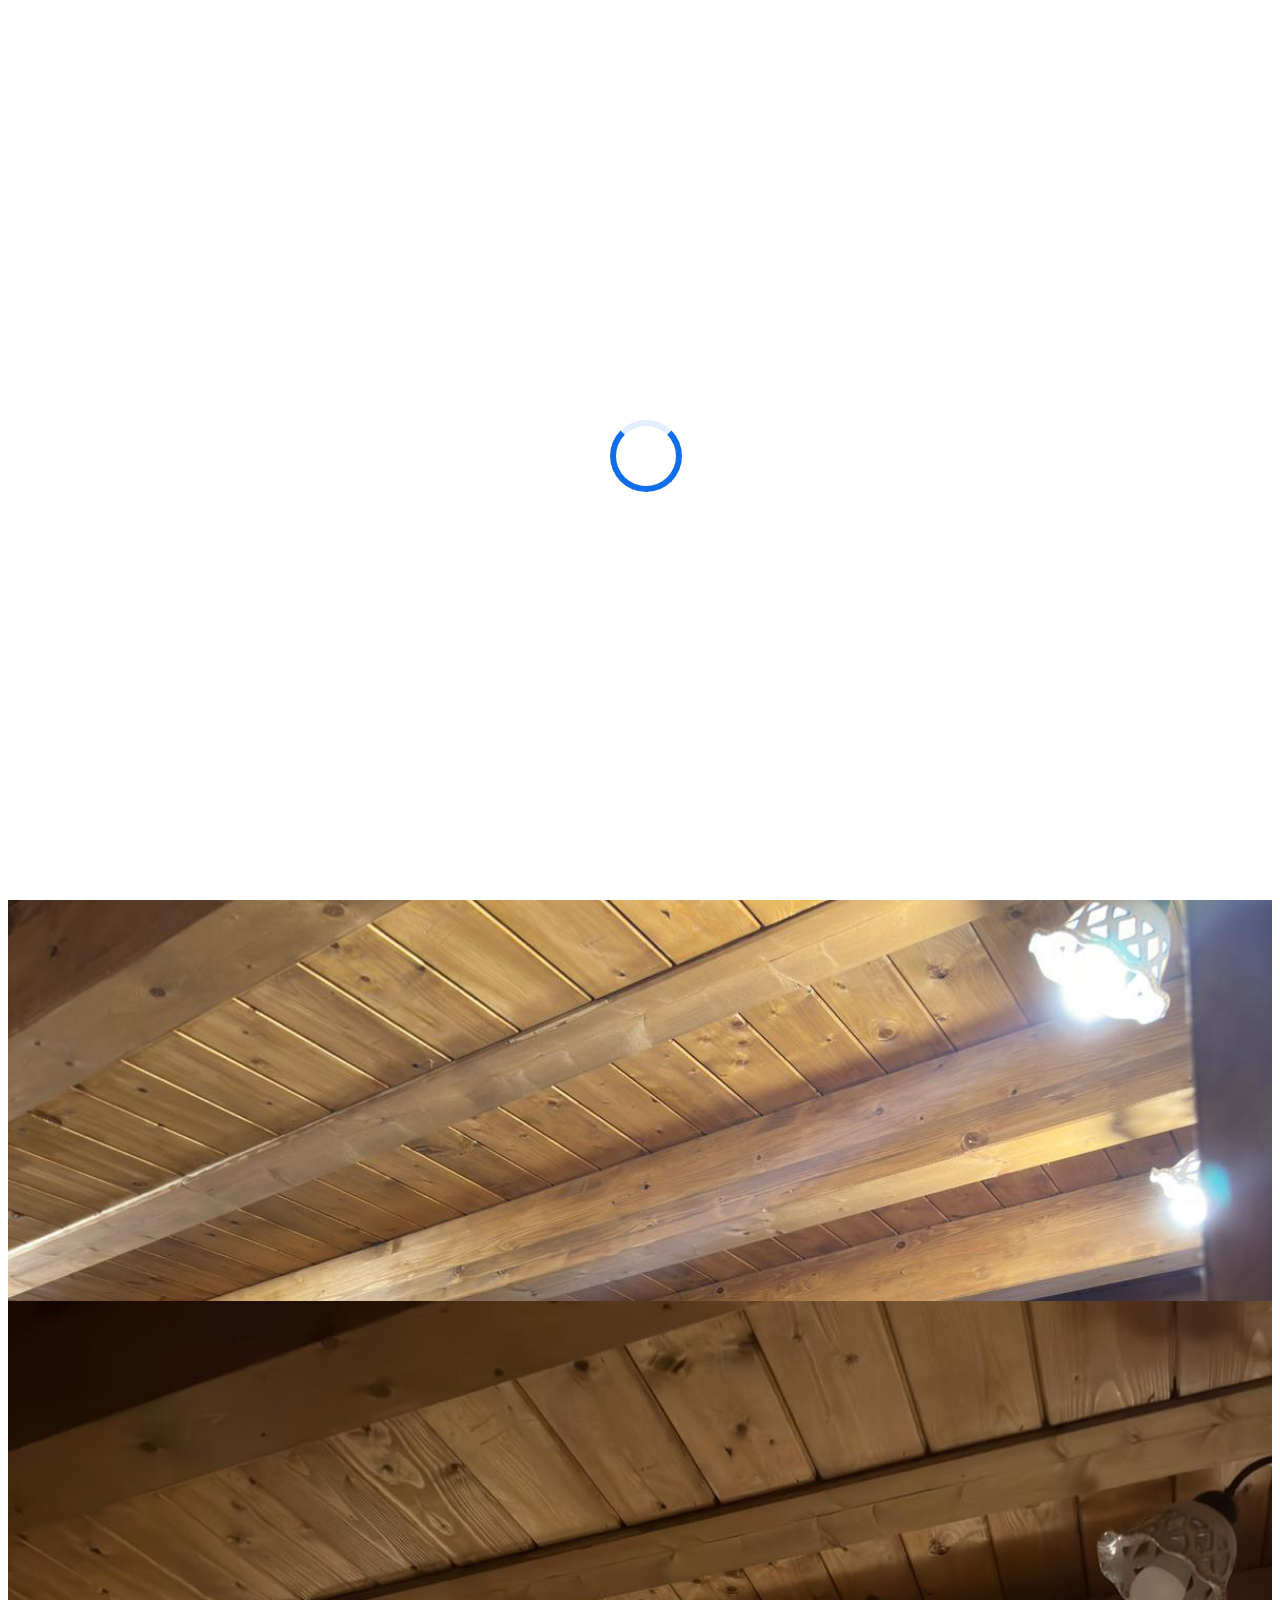
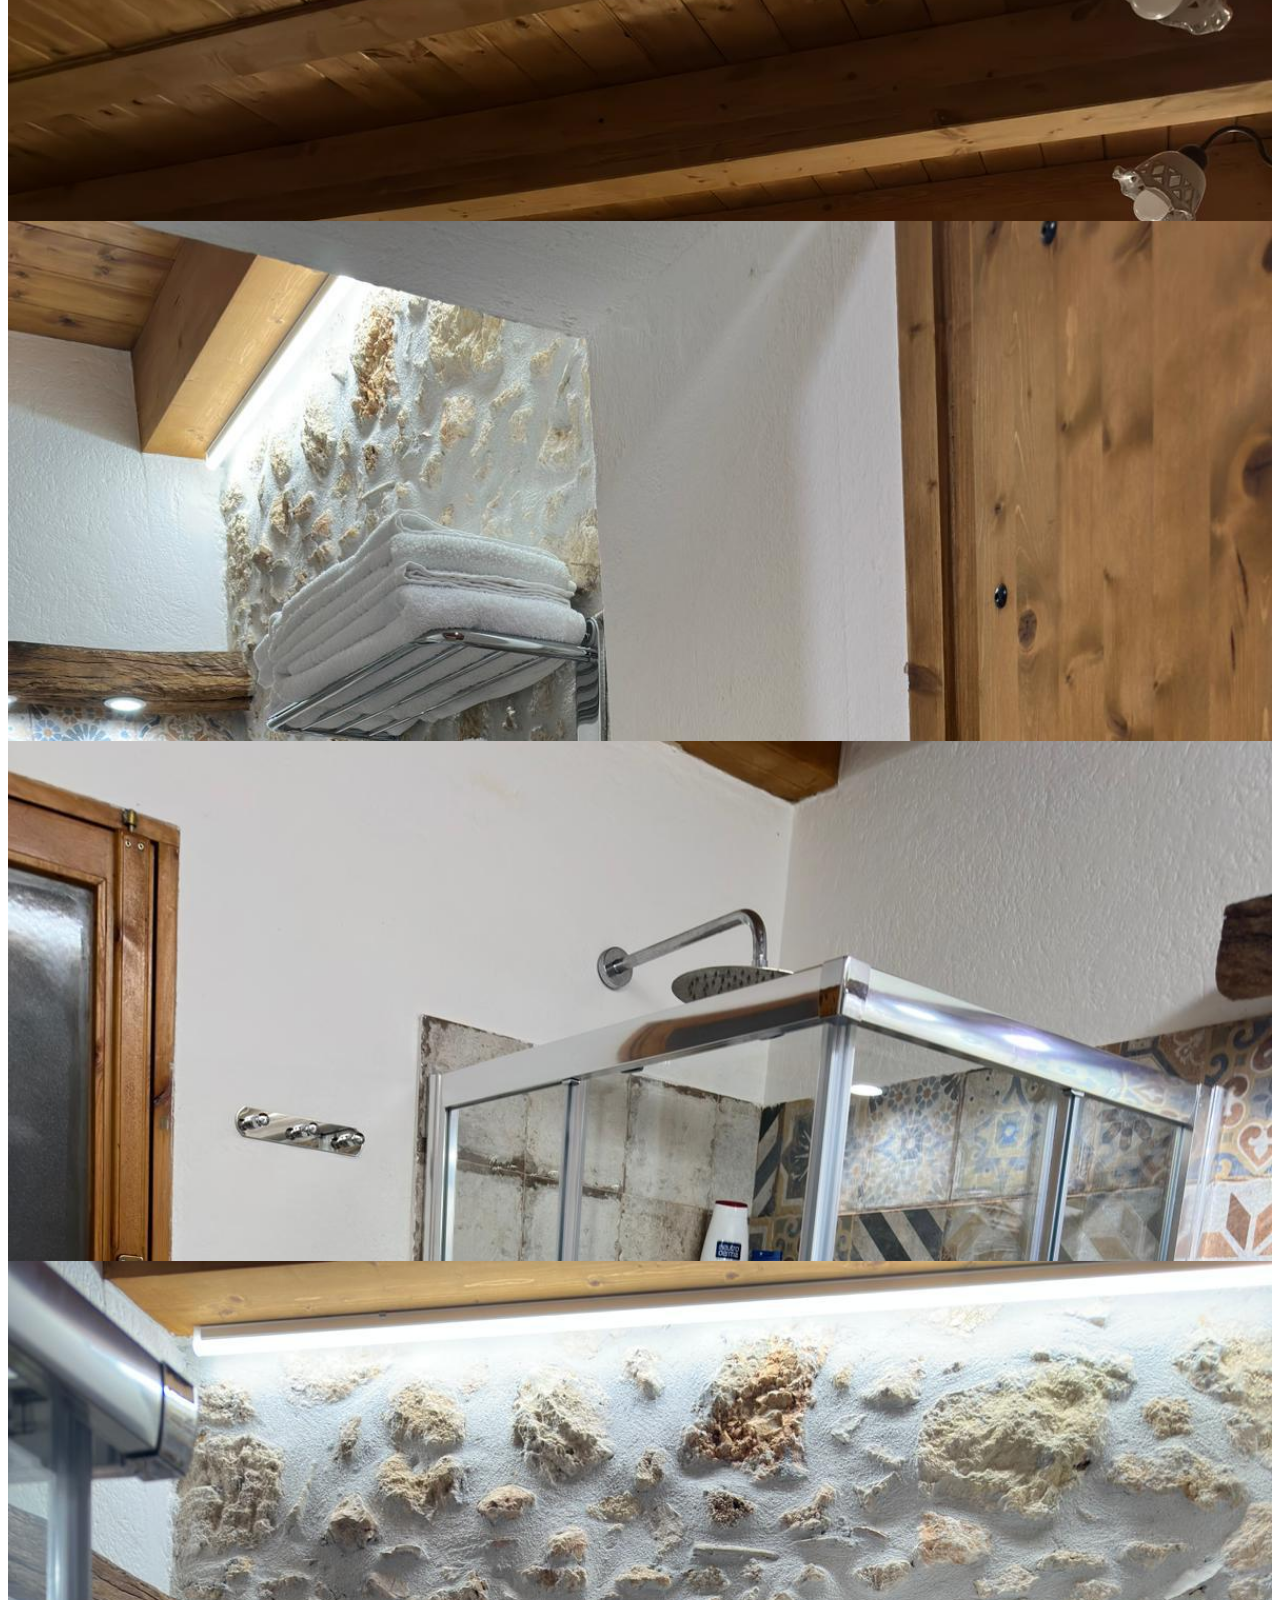
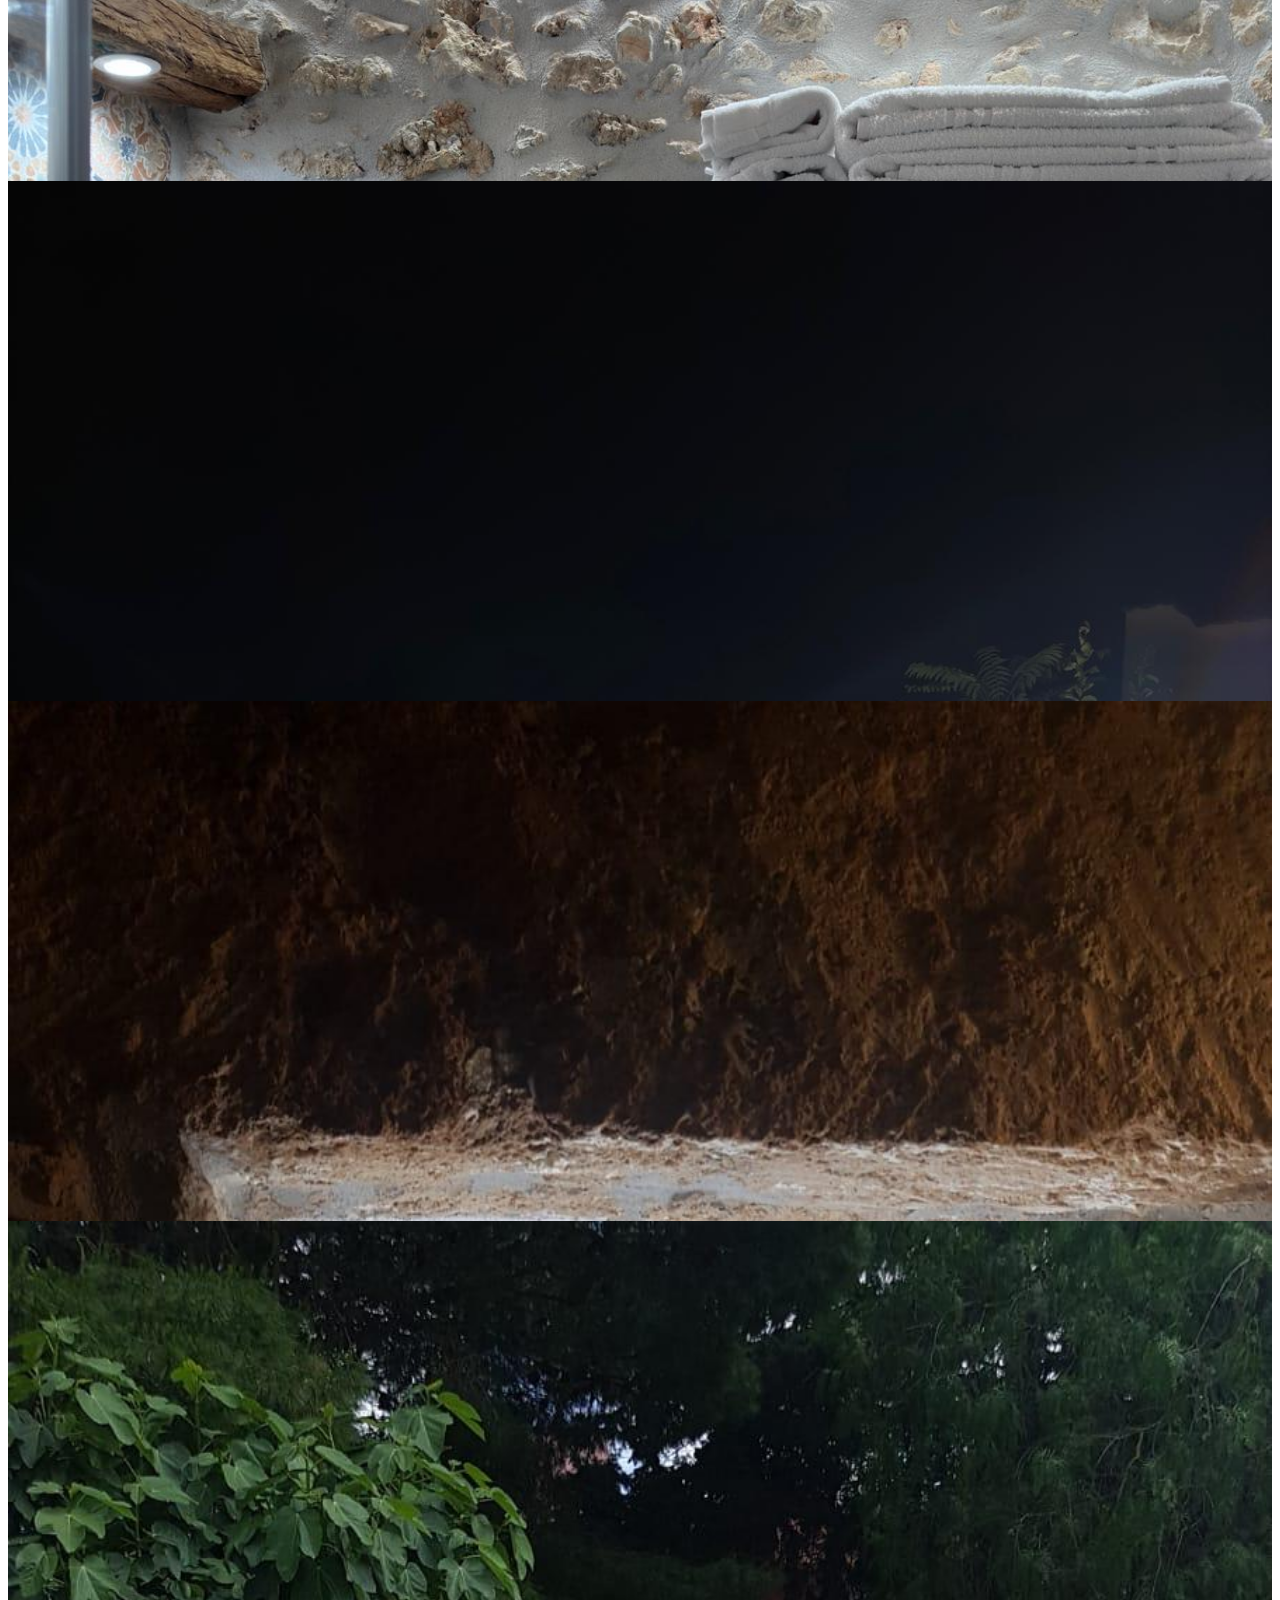
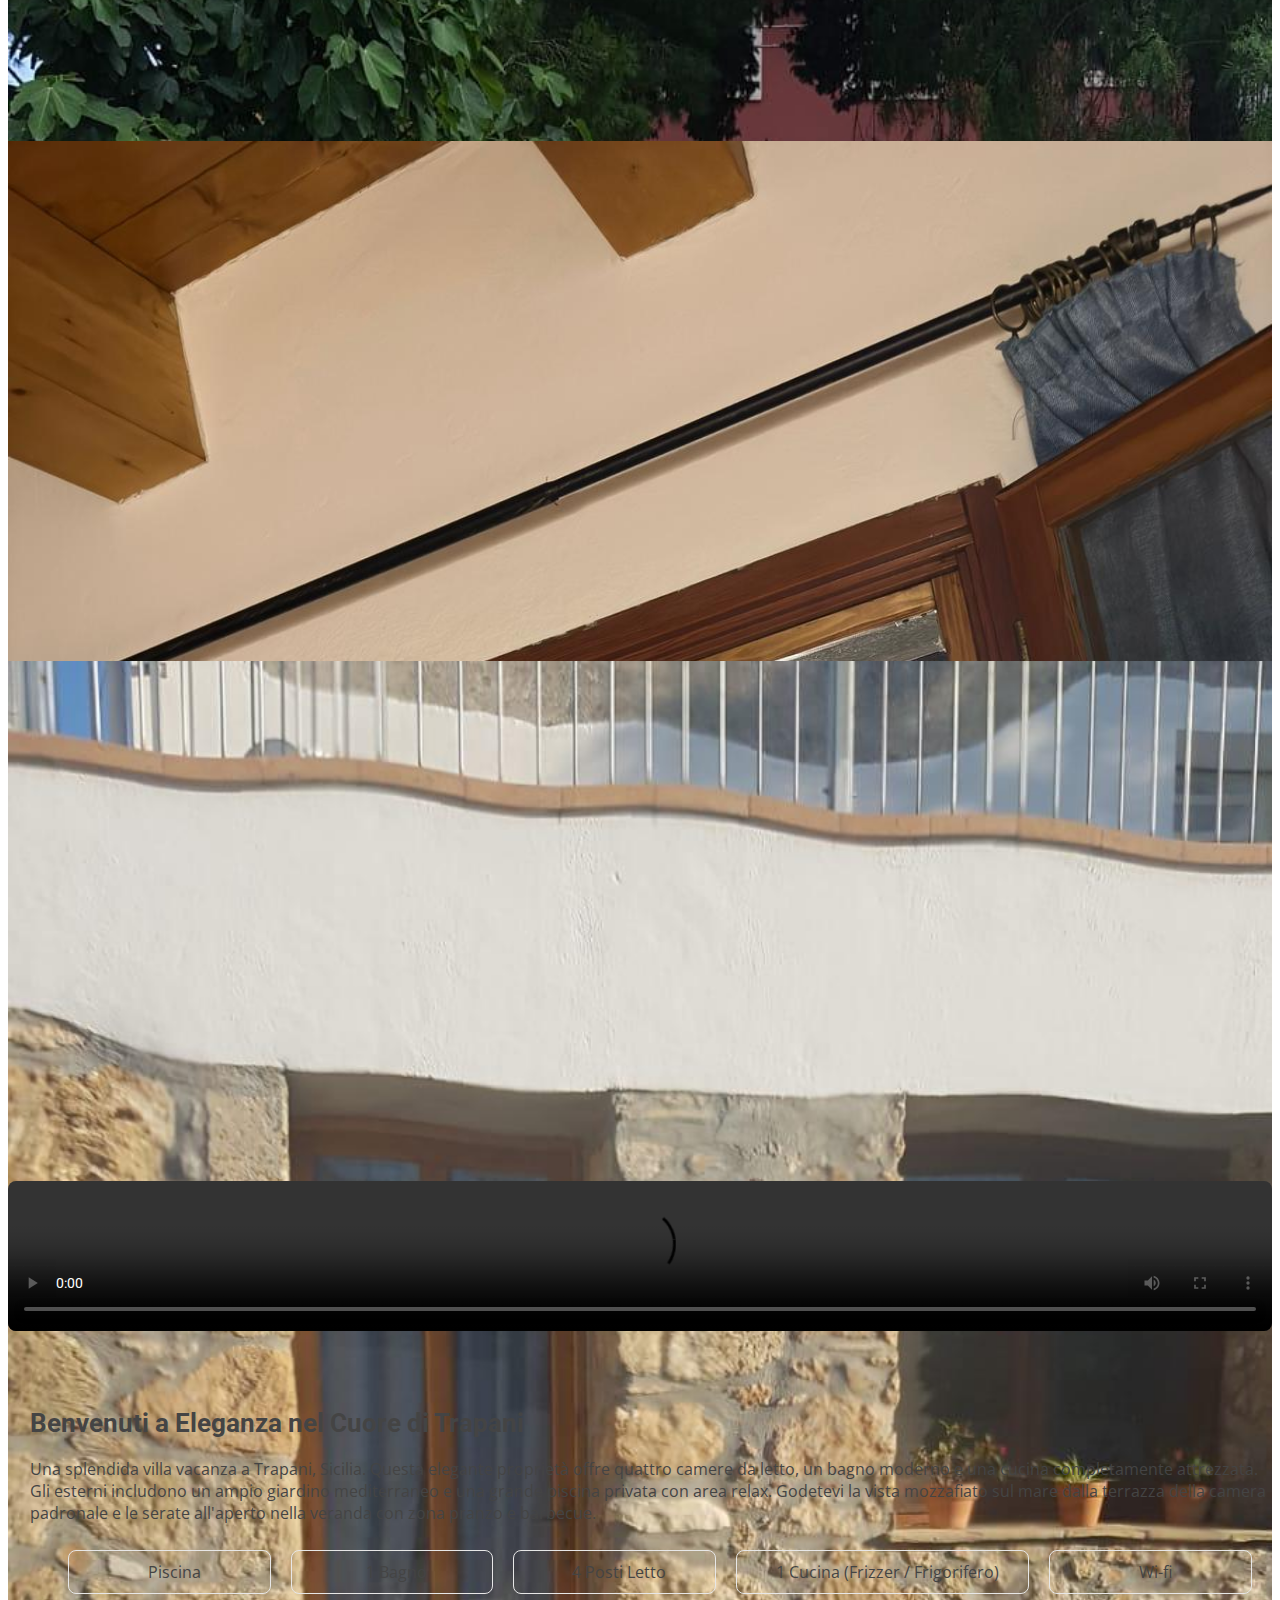
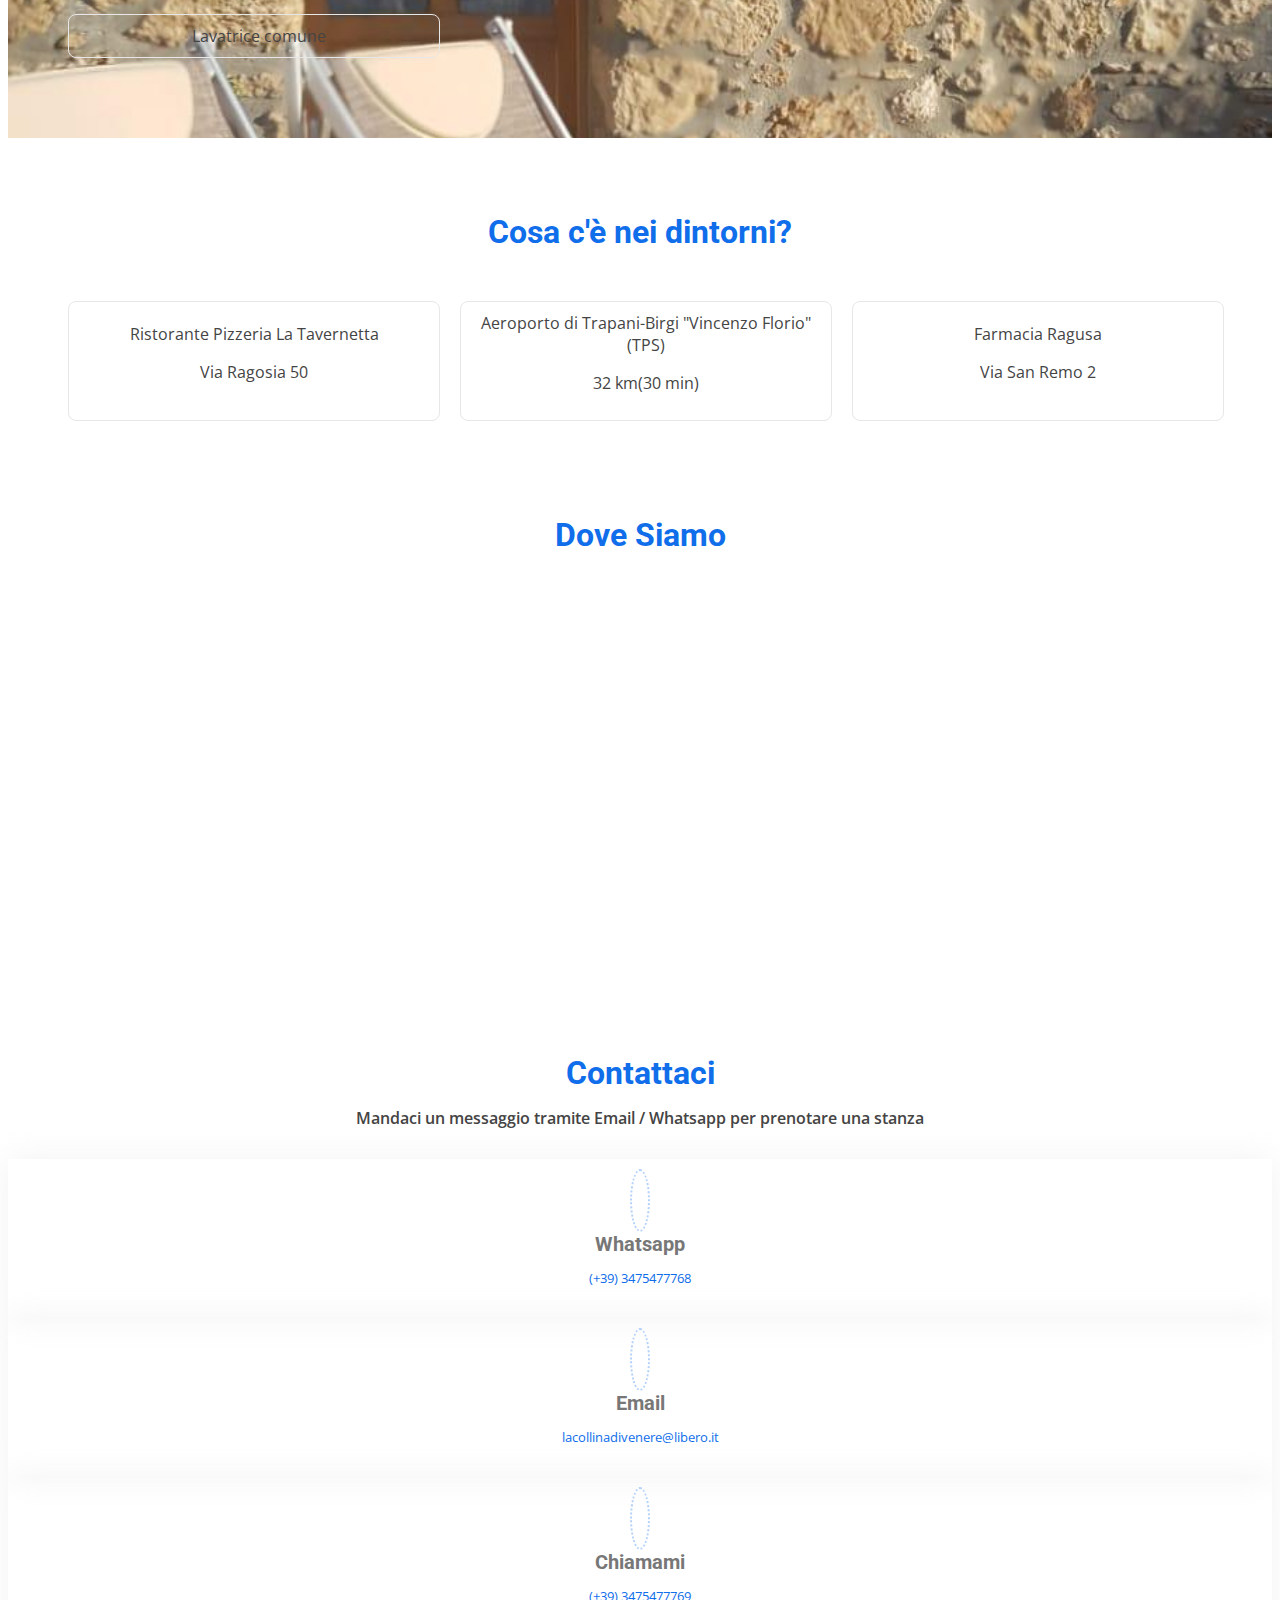
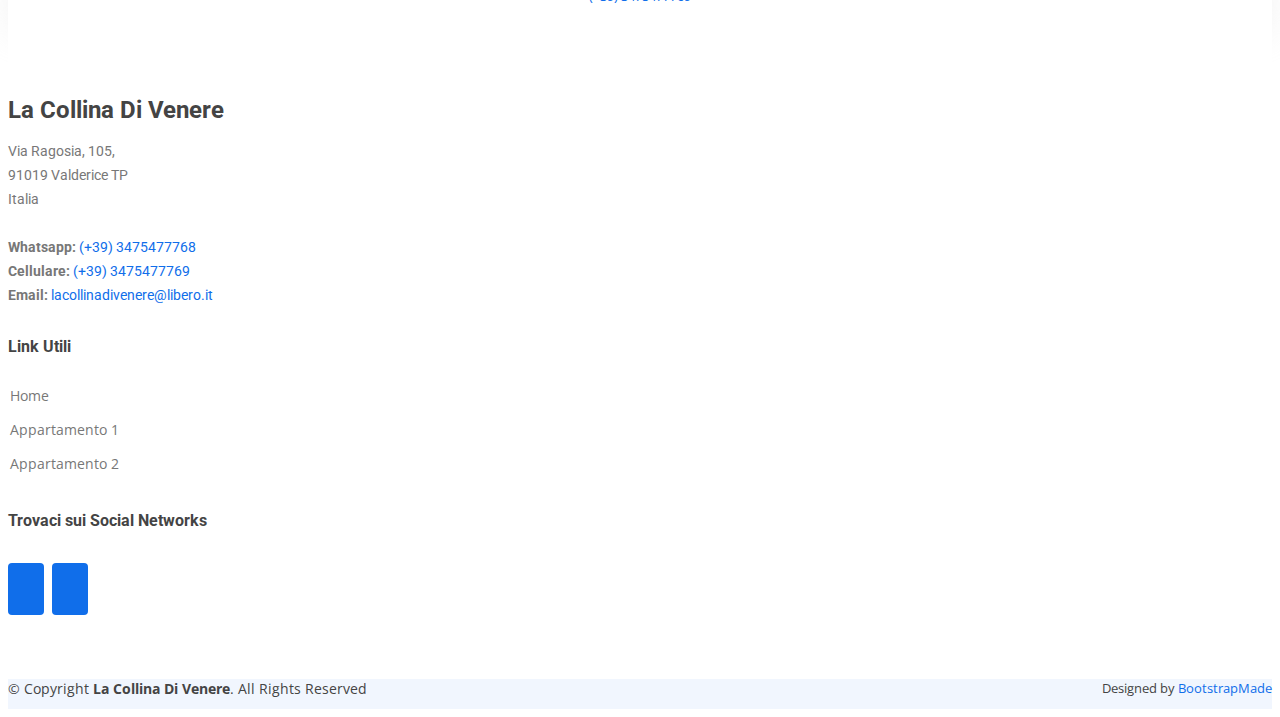
==== commit a0888b52: "up" ====
--- a/Appartamento1.html
+++ b/Appartamento1.html
@@ -153,7 +153,7 @@
                                     <img src="assets/img/Appartamento1/sedie.jpg" alt="">
                                 </div>
                                 <div class="swiper-slide img-home-appartment-details-section">
-                                    <video class="home-video" width="100%" loop autoplay muted>
+                                    <video class="home-video" width="100%" controls="true">
                                         <source src="assets/img/Appartamento1/videoApp1.mp4" type="video/mp4" />
                                     </video>
                                 </div>
--- a/assets/css/style.css
+++ b/assets/css/style.css
@@ -237,7 +237,7 @@
 # Navigation Menu
 --------------------------------------------------------------*/
 /**
-* Desktop Navigation 
+* Desktop Navigation
 */
 .navbar {
   padding: 0;
@@ -376,7 +376,7 @@
 }
 
 /**
-* Mobile Navigation 
+* Mobile Navigation
 */
 .mobile-nav-toggle {
   color: #222222;
@@ -1230,6 +1230,10 @@
   padding-top: 40px;
 }
 
+.portfolio-details .portfolio-details-slider {
+  border-radius: 8px;
+}
+
 .portfolio-details .portfolio-details-slider img {
   width: 100%;
 }
@@ -1276,6 +1280,7 @@
 
 .portfolio-details .portfolio-description {
   padding-top: 30px;
+  padding-left: 22px;
 }
 
 .portfolio-details .portfolio-description h2 {
@@ -1548,14 +1553,14 @@
 /*--------------------------------------------------------------
 # Contact
 --------------------------------------------------------------*/
-.contact .info-box {
+.info-box {
   color: #444444;
   text-align: center;
   box-shadow: 0 0 30px rgba(214, 215, 216, 0.3);
   padding: 20px 0 30px 0;
 }
 
-.contact .info-box i {
+.info-box i {
   font-size: 32px;
   color: #106eea;
   border-radius: 50%;
@@ -1563,18 +1568,23 @@
   border: 2px dotted #b3d1fa;
 }
 
-.contact .info-box h3 {
+.info-box h3 {
   font-size: 20px;
   color: #777777;
   font-weight: 700;
   margin: 10px 0;
 }
 
-.contact .info-box p {
+.info-box p {
   padding: 0;
   line-height: 24px;
   font-size: 14px;
   margin-bottom: 0;
+}
+
+.section-appartment .info-box span {
+  font-size: .8rem;
+
 }
 
 .contact .php-email-form {
@@ -1851,20 +1861,6 @@
   }
 }
 
-video::-webkit-media-controls {
-  display: none;
-}
-
-video::-webkit-media-controls-play-button {}
-
-video::-webkit-media-controls-volume-slider {}
-
-video::-webkit-media-controls-mute-button {}
-
-video::-webkit-media-controls-timeline {}
-
-video::-webkit-media-controls-current-time-display {}
-
 .home-text {
   color: white;
 }
@@ -1889,8 +1885,47 @@
   max-height: 500px;
   margin-bottom: 20px;
 }
+.services-list-appartment {
+  margin: 10px;
+  overflow-x: auto;
+  display: flex;
+  flex-wrap: wrap;
+}
+
+.service-item-appartment {
+  max-width: 350px;
+  text-align: center;
+  display: flex;
+  flex-direction: row;
+  justify-content: flex-start;
+  align-self: stretch;
+  flex-grow: 1;
+  align-items: center;
+  min-width: 15%;
+  flex: auto;
+  border: 1px solid #e7e7e7;
+  margin: 10px;
+  padding: 10px;
+  border-radius: 8px;
+}
+.dintorni-item-appartment-content {
+  align-items: center;
+  justify-content: center;
+  width: 100%;
+}
+.service-item-appartment-content {
+  display: flex;
+  align-items: center;
+  justify-content: center;
+  width: 100%;
+}
+
+.service-item-appartment-content span {
+  margin-left: 10px;
+}
+
 @media (max-width: 768px) {
   .icon-box {
     margin-top: 20px;
   }
-}+}
